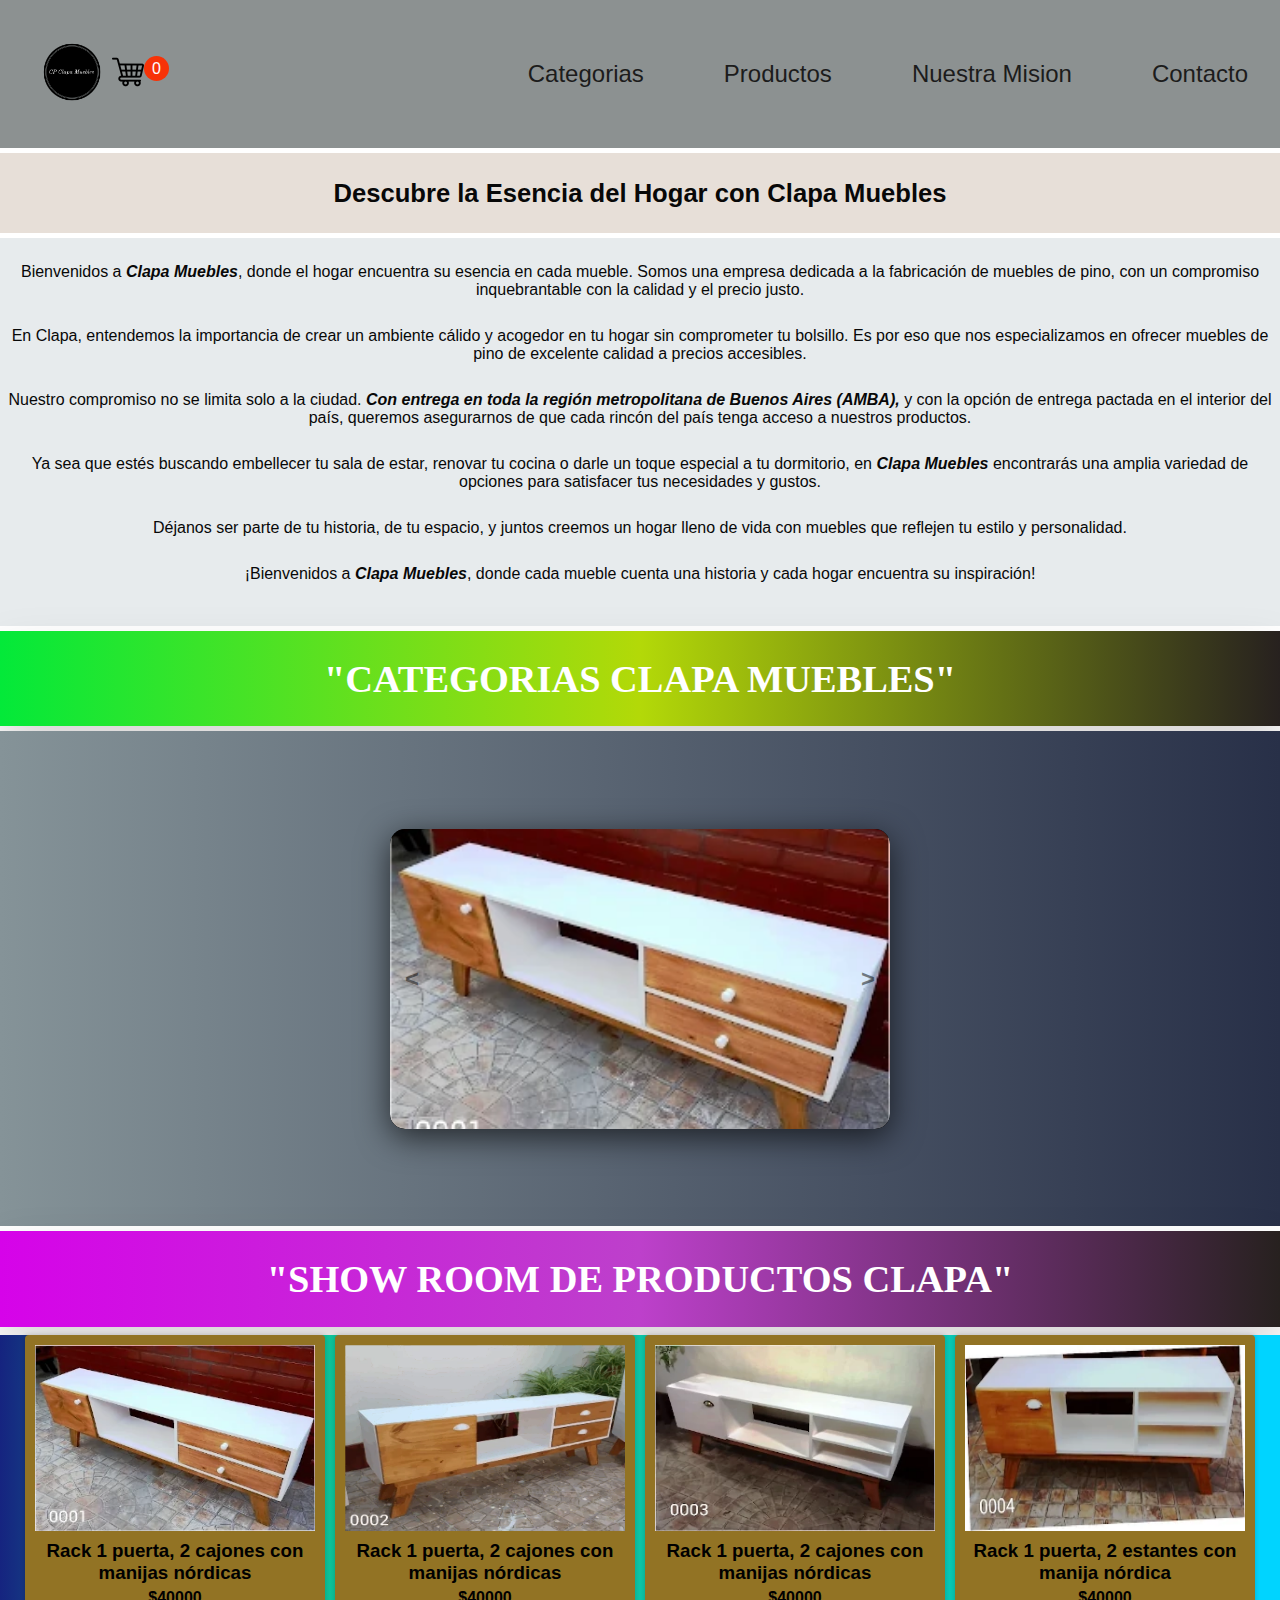
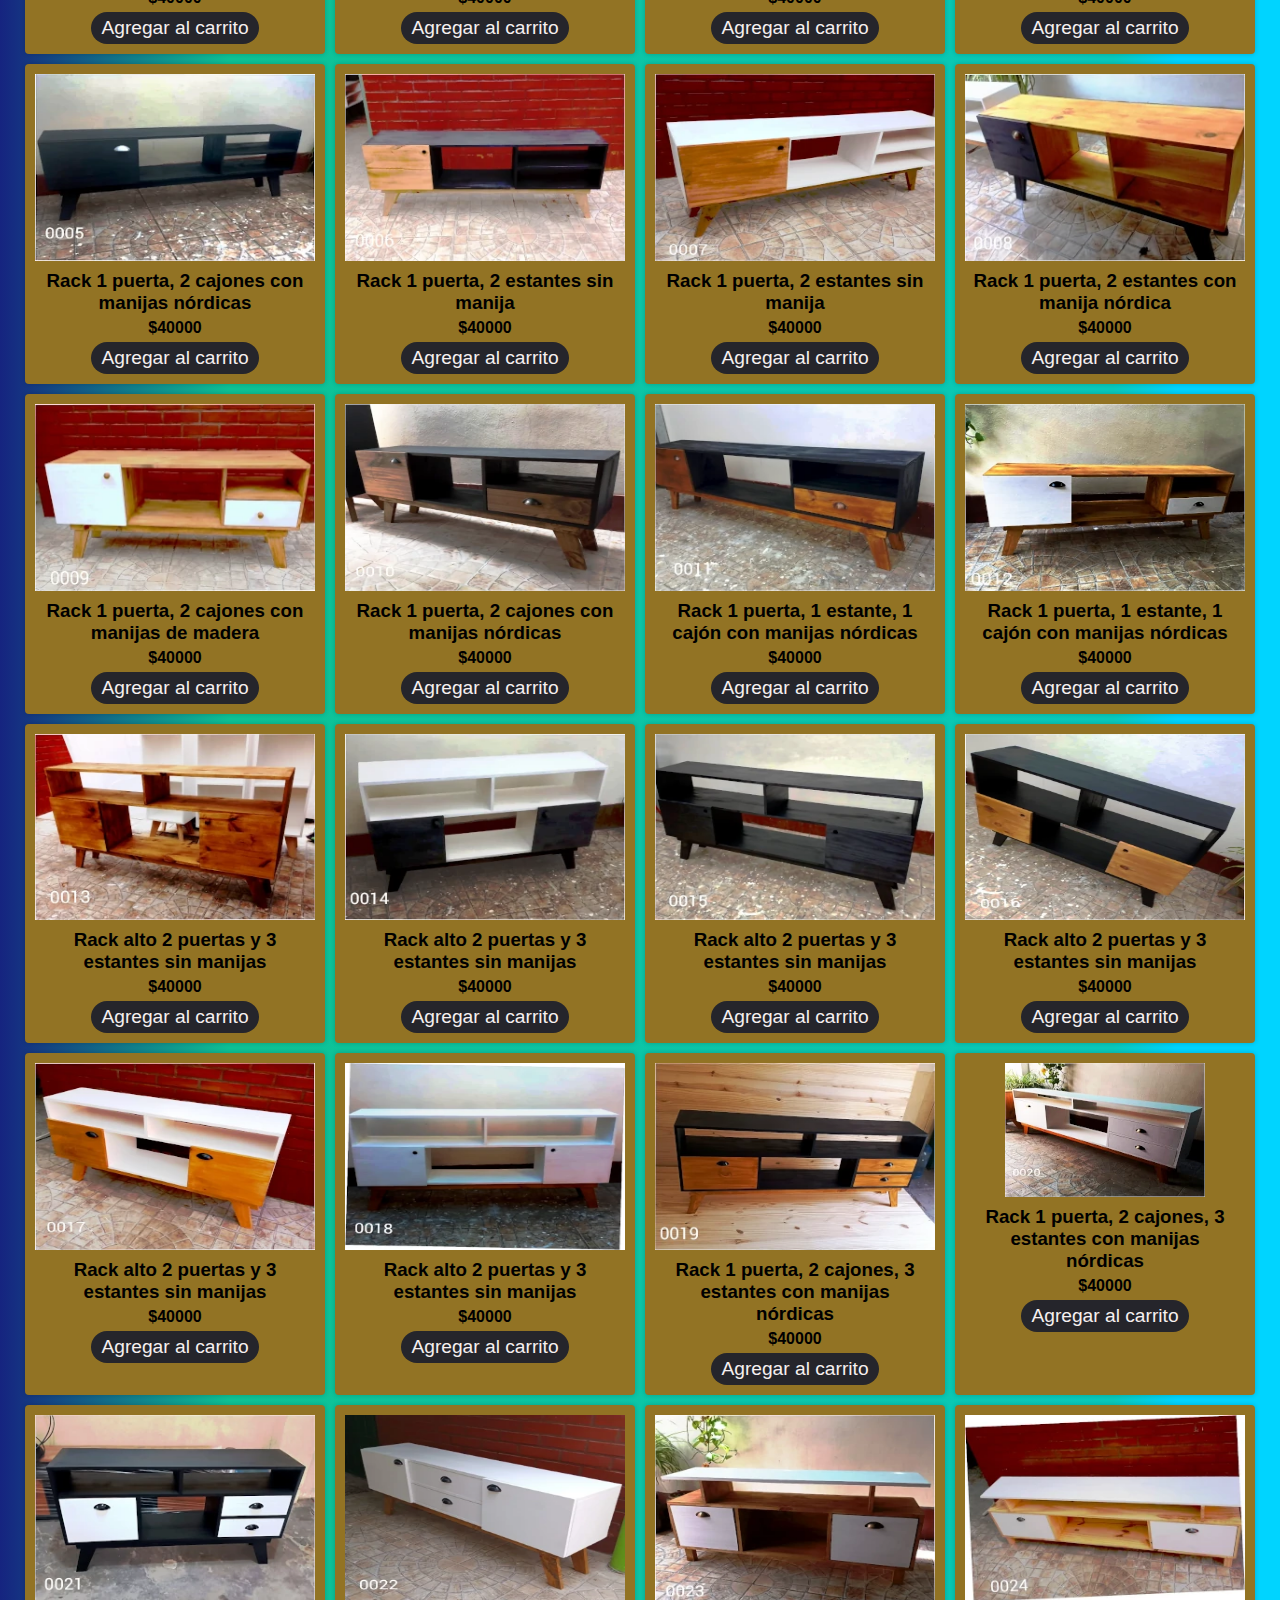
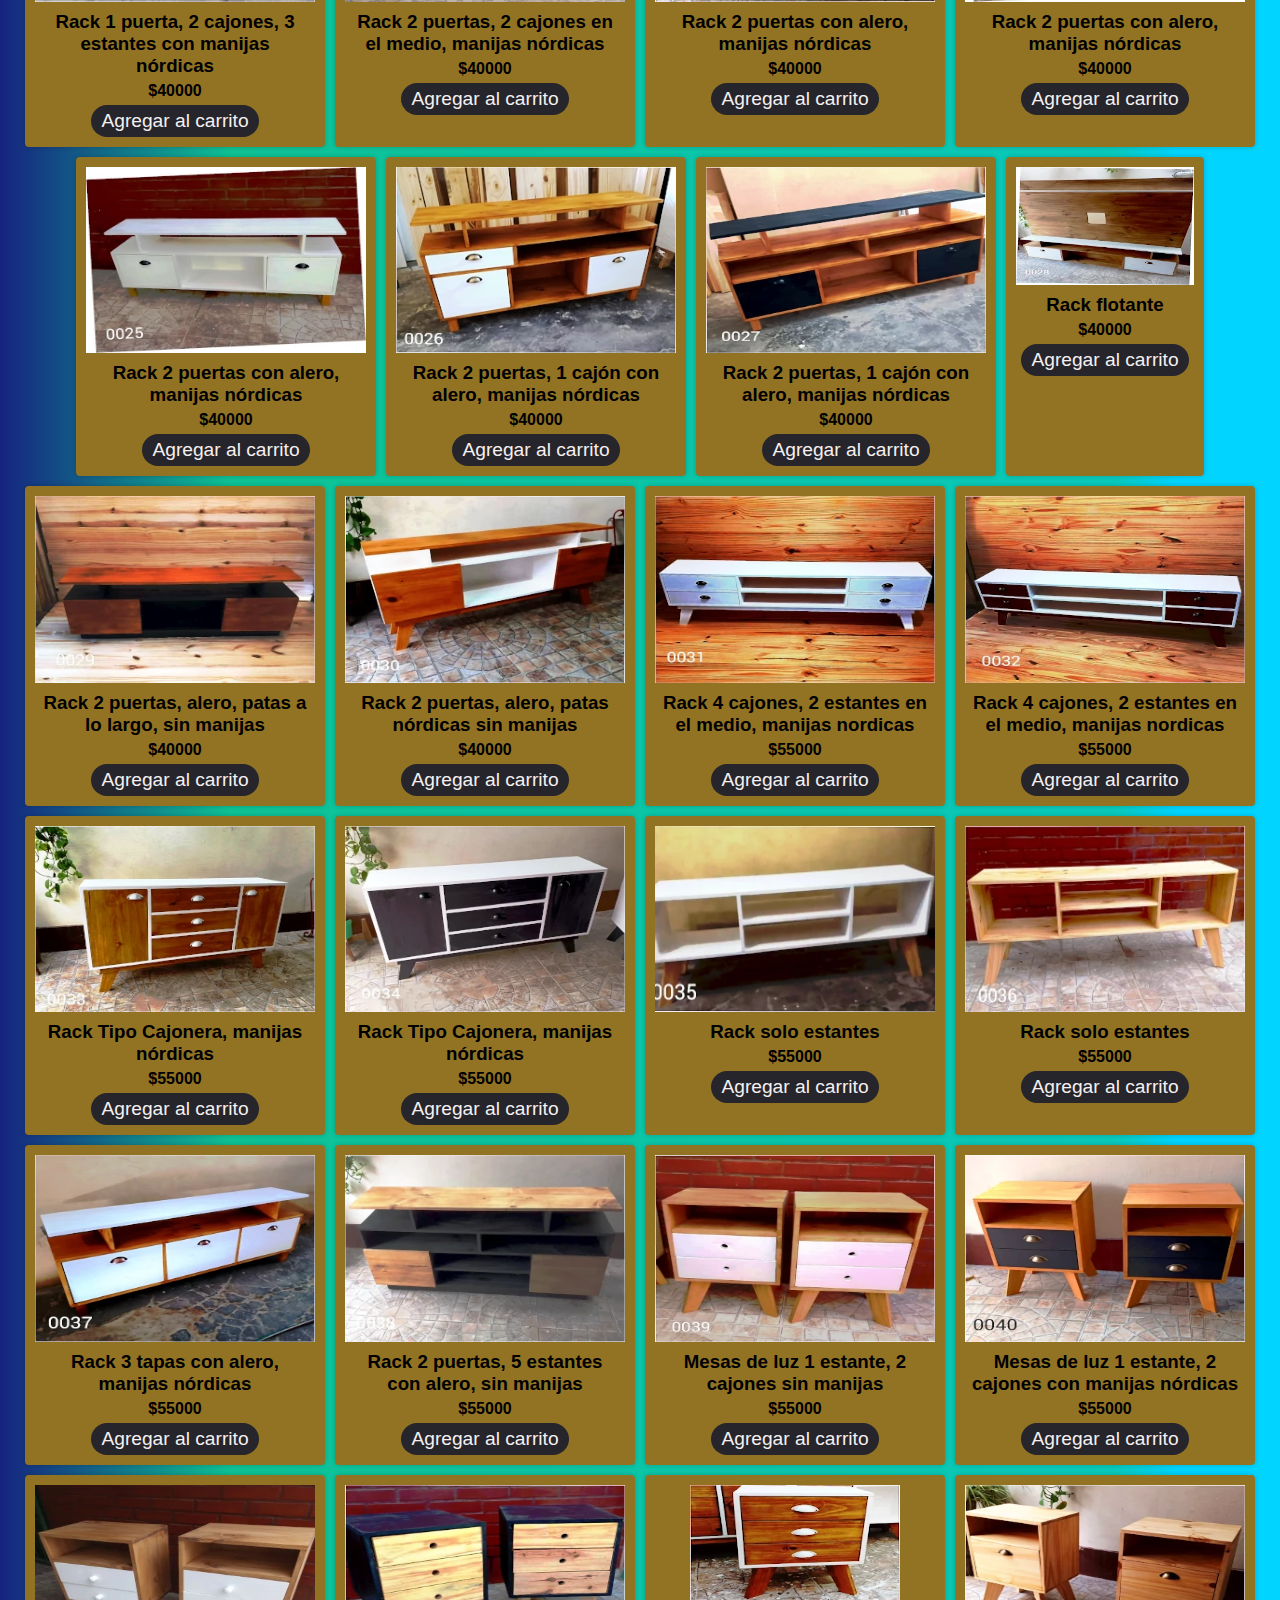
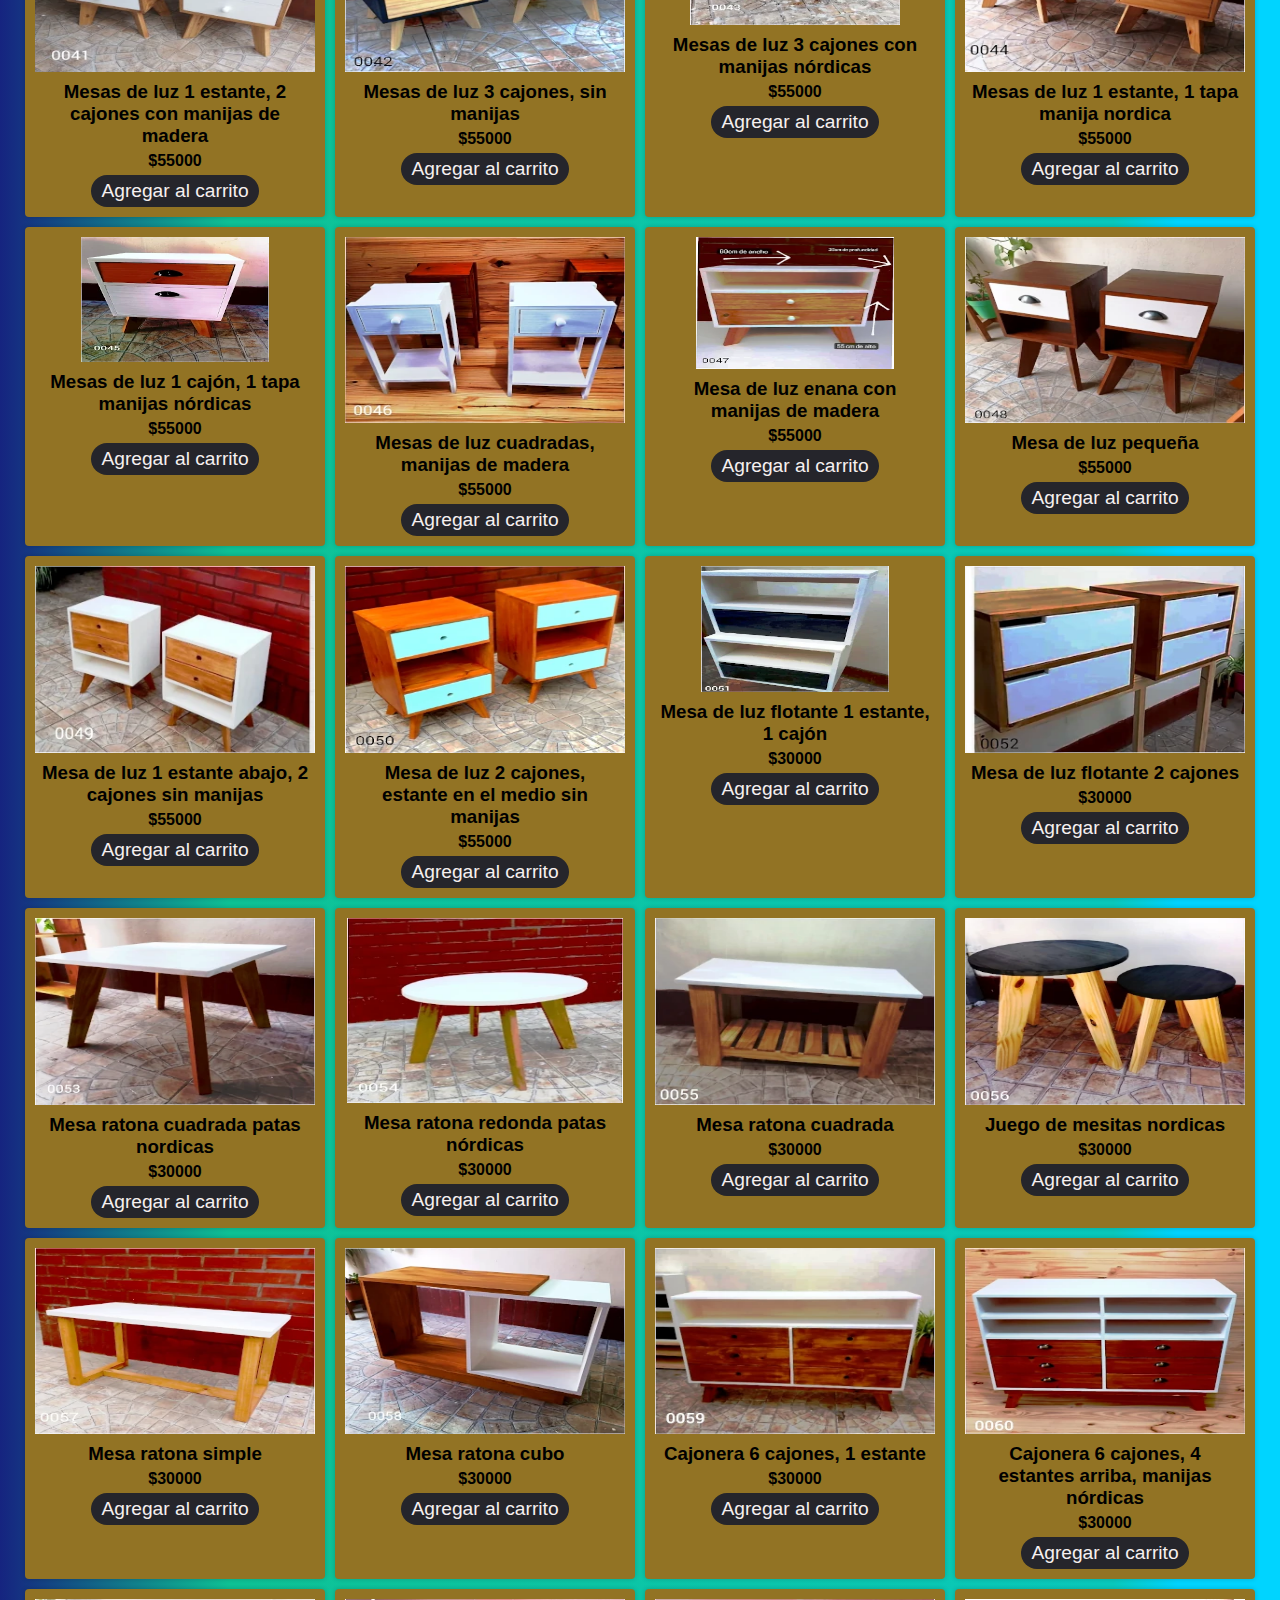
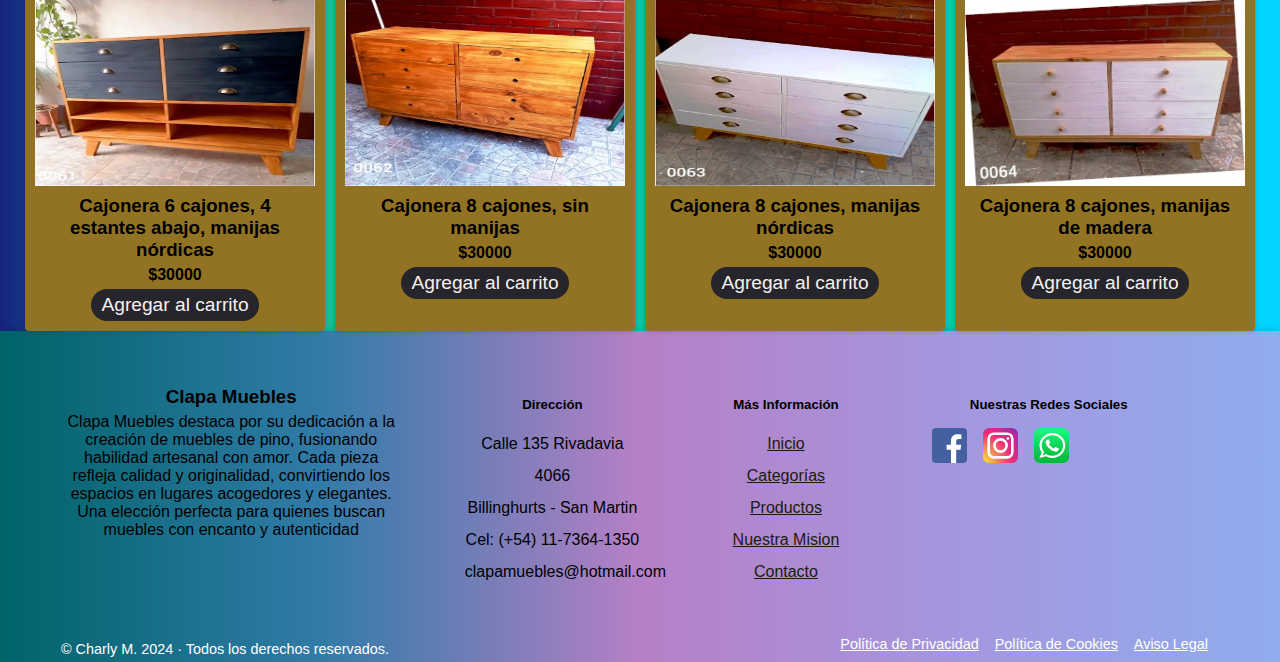
==== index.html @ b15cba07 "initial commit" ====
<!DOCTYPE html>
<html lang="es">

<head>
	<meta charset="UTF-8">
	<meta http-equiv="X-UA-Compatible" content="IE=edge">
	<meta name="viewport" content="width=device-width, initial-scale=1.0">
	<link rel="stylesheet" href="https://cdn.jsdelivr.net/npm/bootstrap-icons@1.11.3/font/bootstrap-icons.min.css">
	<link rel="stylesheet" href="https://cdn.jsdelivr.net/npm/swiper/swiper-bundle.min.css" />
	<link rel="stylesheet" href="style.css">
	<link rel="stylesheet" href="index.css">
	<link rel="stylesheet" href="footer.css">
	<link rel="stylesheet" href="header.css">
	<script src="./js/Muebles.js"></script>
	<script src="./js/cartService.js" defer></script>
	<script src="./js/index.js" defer></script>
	<title>Clapa-Muebles Index</title>
</head>

<body>
	<header>
		<div class="inicio">
			<a href="/index.html"><img src="./img/CP Clapa Muebles-logos_black.png" alt="Logo" class="Logo">
				<a href="./cart.html" id="cart"><img src="./img/iconos/shopping-cart.png" alt="carrito"
						class="Logo-Carrito"><span id="cuenta-carrito">0</span></a>
		</div>
		<button id="abrir" class="abrir-menu"><i class="bi bi-list"></i></button>
		<nav class="nav" id="nav">
			<button class="cerrar-menu" id="cerrar"><i class="bi bi-x-lg"></i></button>
			<ul class="nav-list">
				<li><a href="#cate">Categorias</a></li>
				<li><a href="#titu">Productos</a></li>
				<li><a href="/mision.html">Nuestra Mision</a></li>
				<li><a href="/contacto.html">Contacto</a></li>
			</ul>

		</nav>
	</header>
	<main>
		<div class="texto-1">
			<h1>Descubre la Esencia del Hogar con Clapa Muebles</h1>
		</div>
		<div class="parrafos">
			<p>Bienvenidos a <b><i>Clapa Muebles</i></b>, donde el hogar encuentra su esencia en cada mueble. Somos una empresa dedicada a la fabricación de muebles de pino, con un compromiso inquebrantable con la calidad y el precio justo.</p>
			<br>
			<p>En Clapa, entendemos la importancia de crear un ambiente cálido y acogedor en tu hogar sin comprometer tu bolsillo. Es por eso que nos especializamos en ofrecer muebles de pino de excelente calidad a precios accesibles.</p>
			<br>
			<p>Nuestro compromiso no se limita solo a la ciudad. <b><i>Con entrega en toda la región metropolitana de Buenos Aires (AMBA),</i></b> y con la opción de entrega pactada en el interior del país, queremos asegurarnos de que cada rincón del país tenga acceso a nuestros productos.</p>
			<br>
			<p>Ya sea que estés buscando embellecer tu sala de estar, renovar tu cocina o darle un toque especial a tu dormitorio, en <b><i>Clapa Muebles</i></b> encontrarás una amplia variedad de opciones para satisfacer tus necesidades y gustos.</p>
			<br>
			<p>Déjanos ser parte de tu historia, de tu espacio, y juntos creemos un hogar lleno de vida con muebles que reflejen tu estilo y personalidad.</p>
			<br>
			<p>¡Bienvenidos a <b><i>Clapa Muebles</i></b>, donde cada mueble cuenta una historia y cada hogar encuentra su inspiración!</p>
			<br>
		</div>
		<div id="cate">
			<h1 class="categoria">"CATEGORIAS CLAPA MUEBLES"</h1>

		</div>
		<!--comienzo de los sliders -->
		<div class="slider">
		<div class="container-carrousel">
			<div class="carrouseles" id="sliders">
				<section class="slider-section">
					<img src="./img/productos/1.webp" alt="Racks de TV">
				</section >
				<section class="slider-section">
					<img src="./img/productos/48.webp" alt="mesas de Luz">
				</section>
				<section class="slider-section">
					<img src="./img/productos/53.webp" alt="mesa de Living">
				</section>
				<section class="slider-section">
					<img src="./img/productos/60.webp" alt="cajonera">
				</section>
			</div>
			<div class="btn-left"><</div>
			<div class="btn-right">></div>
		</div>
	</div>


		<!--fin sliders -->

		<div id="titu">
			<h1 class="titulo">"SHOW ROOM DE PRODUCTOS CLAPA"</h1>

		</div>

		<section id="productos-container">
		</section>
	</main>
	<!--comienzo del footer-->
	<footer class="footer">
		<div class="wrap-footer">
			<div class="text-element-footer element-footer">
				<h3 class="main-c">Clapa Muebles</h3>
				<p>
					Clapa Muebles destaca por su dedicación a la creación de muebles de pino, fusionando habilidad
					artesanal con
					amor. Cada pieza refleja calidad y originalidad, convirtiendo los espacios en lugares acogedores y
					elegantes.
					Una elección perfecta para quienes buscan muebles con encanto y autenticidad</p>
			</div>
			<div class="text-element-footer element-footer">
				<h5>Dirección</h5>
				<ul>
					<li>Calle 135 Rivadavia 4066</li>
					<li>Billinghurts - San Martin</li>
					<li>Cel: (+54) 11-7364-1350</li>
					<li>clapamuebles@hotmail.com</li>
				</ul>
			</div>
			<div class="text-element-footer link-elements-footer element-footer">
				<h5>Más Información</h5>
				<ul>
					<li><a href="./index.html">Inicio</a></li>
					<li><a href="#cate">Categorías</a></li>
					<li><a href="#titu">Productos</a></li>
					<li><a href="/mision.html">Nuestra Mision</a></li>
					<li><a href="contacto.html">Contacto</a></li>
				</ul>
			</div>
			<div class="rrss-element-footer element-footer">

				<h5>Nuestras Redes Sociales</h5>
				<ul>
					<li>
						<a href="https://facebook.com/patto.orue" target="_blank" rel="nofollow noopener noreferer"><img
								src="/img/iconos/Facebook.svg"></a>
					</li>
					<li>
						<a href="https://www.instagram.com/clapa.muebles/"><img src="/img/iconos/instagram.svg"
								alt="icono redes sociales"></a>
					</li>
					<li>
						<a href="https://wa.me/5491173641350" target="_blank"><img src="./img/iconos/Whatsapp.svg" alt="icono Whatsapp"></a>
					</li>
				</ul>
			</div>
		</div>
		<div class="footer-creds">
			<div class="copy-creds">
				<p>© Charly M. 2024 · Todos los derechos reservados.</p>
			</div>
			<div class="legal-creds">
				<ul>
					<li><a href="./contacto.html#politicas">Política de Privacidad</a></li>
					<li><a href="./contacto.html#condiciones">Política de Cookies</a></li>
					<li><a href="./contacto.html#politicas">Aviso Legal</a></li>
				</ul>
			</div>
		</div>
	</footer>

	<script src="https://cdn.jsdelivr.net/npm/swiper/swiper-bundle.min.js"></script>
	<script src="./sliders.js"></script>
	<script src="./js/menu.js"></script>
</body>


</html>
---- style.css ----
:root{
  --color-acento: #f7f4f3;
  --color-acento-claro: #ee613033;
  --color-texto: black;
}

/*body{
  margin: 0;
  font-family: 'Trebuchet MS', 'Lucida Sans Unicode', 'Lucida Grande', 'Lucida Sans', Arial, sans-serif;
  display: flex;
  flex-direction: column;
  height: 100vh;
}*/
html{
  scroll-behavior: smooth;
}

h3, p{
  margin: 5px;
}

.escondido{
  display: none;
}

a{
  background-color: unset;
  border:unset;
  cursor:pointer;
  text-decoration: none;
  transition: 200ms;
  color: var(--color-texto);
}

button{
  transition: 200ms;
}

a:hover:not(#cart), button:hover{
  color: var(--color-acento);
}



#cuenta-carrito{
  position: absolute;
  background-color: #f73307;
  color: #ffff;
  border-radius: 100%;
  display: inline-block;
  height: 25px;
  line-height: 25px;
  aspect-ratio: 1;
  text-align: center;
 
  /*Titulos */
}
.titulo {
  height: 7%;
  font-size: 10%;
  margin-top: 5px;
  margin-bottom: 5px;
  text-align: center;
  font-family: 'Times New Roman', sans-serif; 
  font-size: 3vw; 
  color: white;
  background: linear-gradient(to right, #d603e9, 
  #bd40cb,#27211f); 
  padding: 2vw; 
  box-shadow: 0 2vw 4vw rgba(15, 5, 5, 0.17); 
  scroll-behavior: smooth;

}
  .categoria{
    height: 7%;
    font-size: 10%;
    margin-top: 5px;
    margin-bottom: 5px;
    text-align: center;
    font-family: 'Times New Roman', sans-serif; 
    font-size: 3vw; 
    color: white;
    background: linear-gradient(to right, #03e939, #b3d908,#27211f); 
    padding: 2vw; 
    box-shadow: 0 2vw 4vw rgba(15, 5, 5, 0.17); 
    scroll-behavior: smooth;
}

@keyframes bounce {
  0% { transform: translateY(0); }
  100% { transform: translateY(-0.5vw); }
}


/**@media screen and (max-width: 768px) {
  .titulo {
      font-size: 6vw; 
      padding: 3vw; 
      border-radius: 7vw; 
  }
}**/



footer{
  text-align: center;
  box-shadow: -1px -3px 5px rgba(0, 0, 0, 0.09);
  padding-top: 2px;
  margin-top: auto;
}

footer a{
  text-decoration: underline;
}
---- index.css ----
/* Productos home*/
#productos-container {
  display: flex;
  flex-wrap: wrap;
  gap: 10px;
  margin-top: 8px;
  justify-content: center;
  background: linear-gradient(90deg, rgba(9, 24, 121, 0.9501050420168067) 0%, rgba(14, 194, 149, 1) 18%, rgba(9, 201, 188, 1) 87%, rgba(0, 212, 255, 1) 92%);
}

.tarjeta-producto {
  background-color: rgb(146, 115, 36);
  text-align: center;
  padding: 10px;
  max-width: 300px;
  box-shadow: 0px 0px 5px rgba(0, 0, 0, 0.2);
  border-radius: 4px;
  transition: 200ms;
}

.tarjeta-producto:hover {
  box-shadow: 0px 5px 5px rgba(0, 0, 0, 0.2);
  translate: 0px -5px;
}

.tarjeta-producto img {
  max-width: 100%;
  aspect-ratio: 1.5;
}

.precio {
  font-weight: 600;
}

.tarjeta-producto button {
  font-size: larger;
  background-color: rgb(37, 37, 43);
  border-radius: 20px;
  padding: 5px 10px;
  color: #f6f0f0;
  border: unset;
  cursor: pointer;
}

.tarjeta-producto button:hover {
  background-color: rgb(227, 247, 6);
  color: rgb(2, 2, 2);
}

.slider {
  height: 55vh;
  display: flex;
  align-items: center;
  justify-content: center;
  background: #283048;
  background: linear-gradient(to right, #859398, #283048);
  padding: 20px;
}

.container-carrousel {
  position: relative;
  width: 500px;
  height: 300px;
  background-color: #060606;
  box-shadow: 0 8px 32px 0 rgba(0, 0, 0, 0.66);
  border-radius: 15px;
  overflow: hidden;

}

.slider-section {
  width: calc(100% /4);
  height: 100%;
}

.carrouseles {
  width: 400%;
  height: 100%;
  display: flex;
}

.slider-section img {
  width: 500px;
  height: 100%;
  object-fit: cover;
  border-radius: 15px;
}

.btn-left,
.btn-right {
  display: flex;
  position: absolute;
  top: 50%;
  font-size: 1.5em;
  background-color: transparent;
  border-radius: 50%;
  padding: 5px;
  font-weight: 600;
  cursor: pointer;
  color: #06060681;
  transform: translate(0, -50%);
  transition: .5s ease;
  user-select: none;
}

.btn-left:hover,
.btn-right:hover {
  background-color: #333333d4;
  color: #ffff;
}

.btn-left {
  left: 10px;
}

.btn-right {
  right: 10px;
}

/**textos**/

.texto-1 {
  height: 5%;
  font-size: 2%;
  margin-top: 5px;
  margin-bottom: 5px;
  text-align: center;
  font-family: 'Lucida Sans', 'Lucida Sans Regular', 'Lucida Grande', 'Lucida Sans Unicode', Geneva, Verdana, sans-serif;
  font-size: 1vw;
  color: rgb(8, 8, 8);
  background-color: #e7dfd8;
  padding: 2vw;
  scroll-behavior: smooth;
}

.parrafos {
  margin-top: 5px;
  margin-bottom: 5px;
  padding-top: 20px;
  padding-bottom: 20px;
  display: block;
  align-items: center;
  text-align: center;
  size: 1.5rem;
  color: #080808;
  width: 100%;
  height: 35%;
 background-color: #e7ebed;
}

.Mision {
  margin-top: 5px;
  margin-bottom: 5px;
  padding-top: 20px;
  padding-bottom: 20px;
  display: block;
  align-items: center;
  text-align: center;
  size: 1.5rem;
  color: #080808;
  width: 100%;
  height: 35%;
 background-image: url(./img/iconos/white-cloud-blue-sky.jpg);
}
---- footer.css ----
/**aqui comienza el css del footer**/

.footer{
    background: -webkit-linear-gradient(90deg, #006369,#317ba8,#b680c6,#a497df,#90acef);/* Chrome 10-25, Safari 5.1-6 */                          background: linear-gradient(90deg, #006369,#317ba8,#b680c6,#a497df,#90acef);/* W3C, IE 10+/ Edge, Firefox 16+, Chrome 26+, Opera 12+, Safari 7+ */                                             
  
    
    }
    footer ul{
      padding:0;
    }
    footer li{
      list-style: none;
    }
    .wrap-footer{
      display: grid;
      grid-template-columns: 30% 15% 15% 20%;
      column-gap: 5%;
      padding: 1rem;
      margin: 2rem auto;
      max-width: 1200px;
    }
    .logo-element_footer{
      display: flex;
      margin: 2rem 0;
    }
    .logo-element_footer img{
      max-height: 75px;
    }
    .element-footer h5{
      margin: 1rem 0;
    }
    .text-element-footer li{
      line-height: 2;
    }
    .link-elements-footer li a{
      color:#1a1b0d;
    }
    .rrss-element-footer ul{
      display: flex;
      flex-flow: wrap;
    }
    .rrss-element-footer img{
    
      width: 35px;
    }
    .rrss-element-footer li{
      align-items: center;
      margin-right: 1rem;
    }
    .footer-creds{
      display: flex;
      justify-content: space-between;
      padding: 0 1rem;
      color: #fff;
      font-size: .9rem;
      max-width: 1200px;
      margin: 0 auto;
    }
    .legal-creds ul{
      display: flex;
      flex-flow: row;
    }
    .legal-creds ul li{
      padding-right: 1rem;
    }
    .legal-creds ul a{
      color: #fff;
      font-size: .9rem;
    }
    @media (max-width:768px){
      .wrap-footer{
        grid-template-columns: repeat(2,1fr);
      }
    }
    
    @media (max-width:480px){
      .wrap-footer{
        grid-template-columns: repeat(1,1fr);
      }
    }
    
    @media (max-width:320px){
      .footer-creds{
        flex-flow: column;
      }
    }
---- header.css ----
* {
    margin: 0;
    margin-top: 0px;
    padding-top: 20%;
    padding: 0;
    box-sizing: border-box;
    font-family: Arial, Helvetica, sans-serif;
}

header {
    display: flex;
    align-items: center;
    justify-content: space-between;
    padding: 2rem;
    background-color: rgb(140, 145, 145);
}

.inicio {
    display: flex;
    align-items: center;
}

.Logo {
    max-width: 5rem;
}

.Logo-Carrito {
    max-width: 2rem;
}

.nav-list {
    font-size: 1.5rem;
    list-style-type: none;
    display: flex;
    gap: 5rem;
}

.nav-list li a {
    text-decoration: none;
    color: #1c1c1c;
}

.abrir-menu,
.cerrar-menu {
    display: none;
}

@media screen and (max-width: 680px) {
    .abrir-menu,
    .cerrar-menu {
        display: block;
        border: 0;
        font-size: 1.5rem;
        background-color: transparent;
        cursor:pointer;
    }
.abrir-menu{
    color: #1c1c1c;
}
.cerrar-menu{
    color: #ececec;
}

    .nav{
        opacity: 0;
        visibility: hidden;

        display: flex;
        flex-direction: column;
        align-items: end;
        gap: 1rem;
        position: absolute;
        top: 0;
        right: 0;
        background-color: #1c1c1c;
        padding: 2rem;
        box-shadow: 0 0 0 100vmax rgba(0, 0, 0, .5);
    }


    .nav.visible{
        opacity: 1;
        visibility: visible;
    }

    .nav-list {
        flex-direction: column;
        align-items: end;
    }

    .nav-list li a {
        text-decoration: none;
        color: white;
    }
}
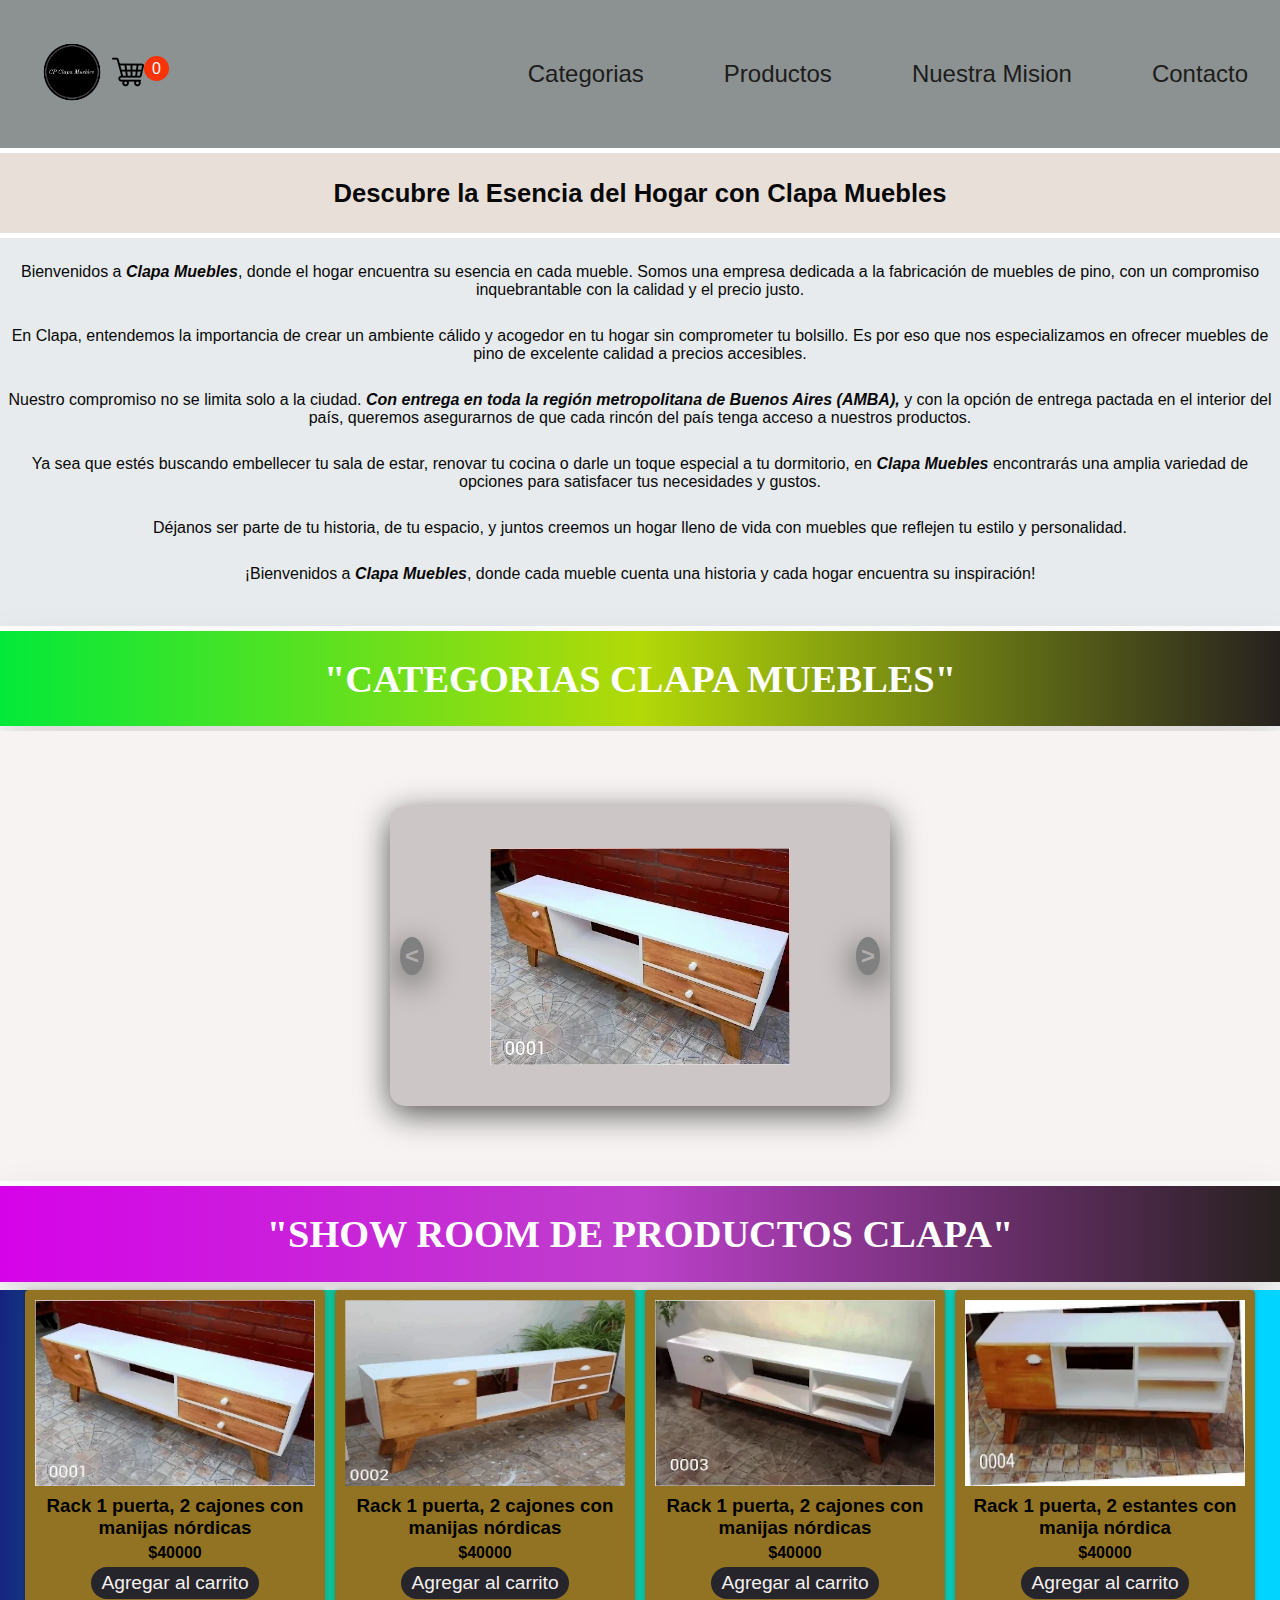
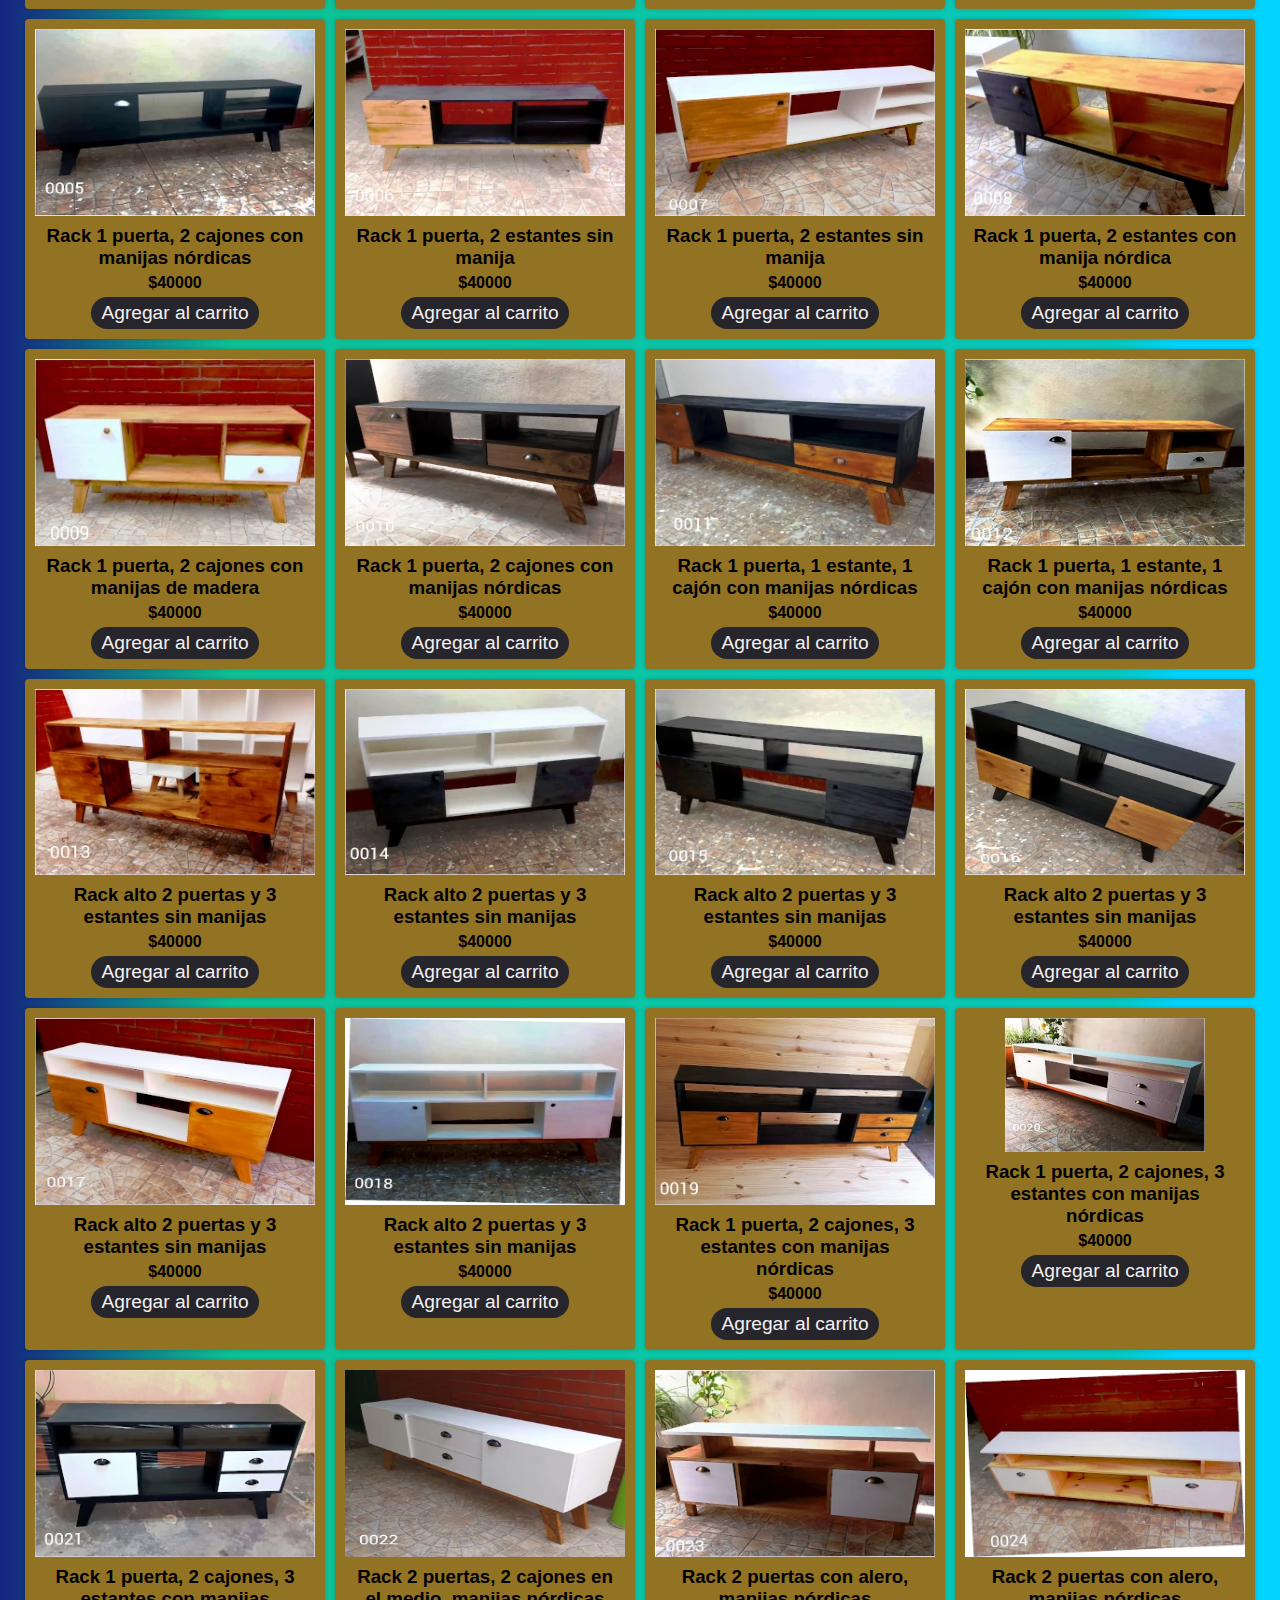
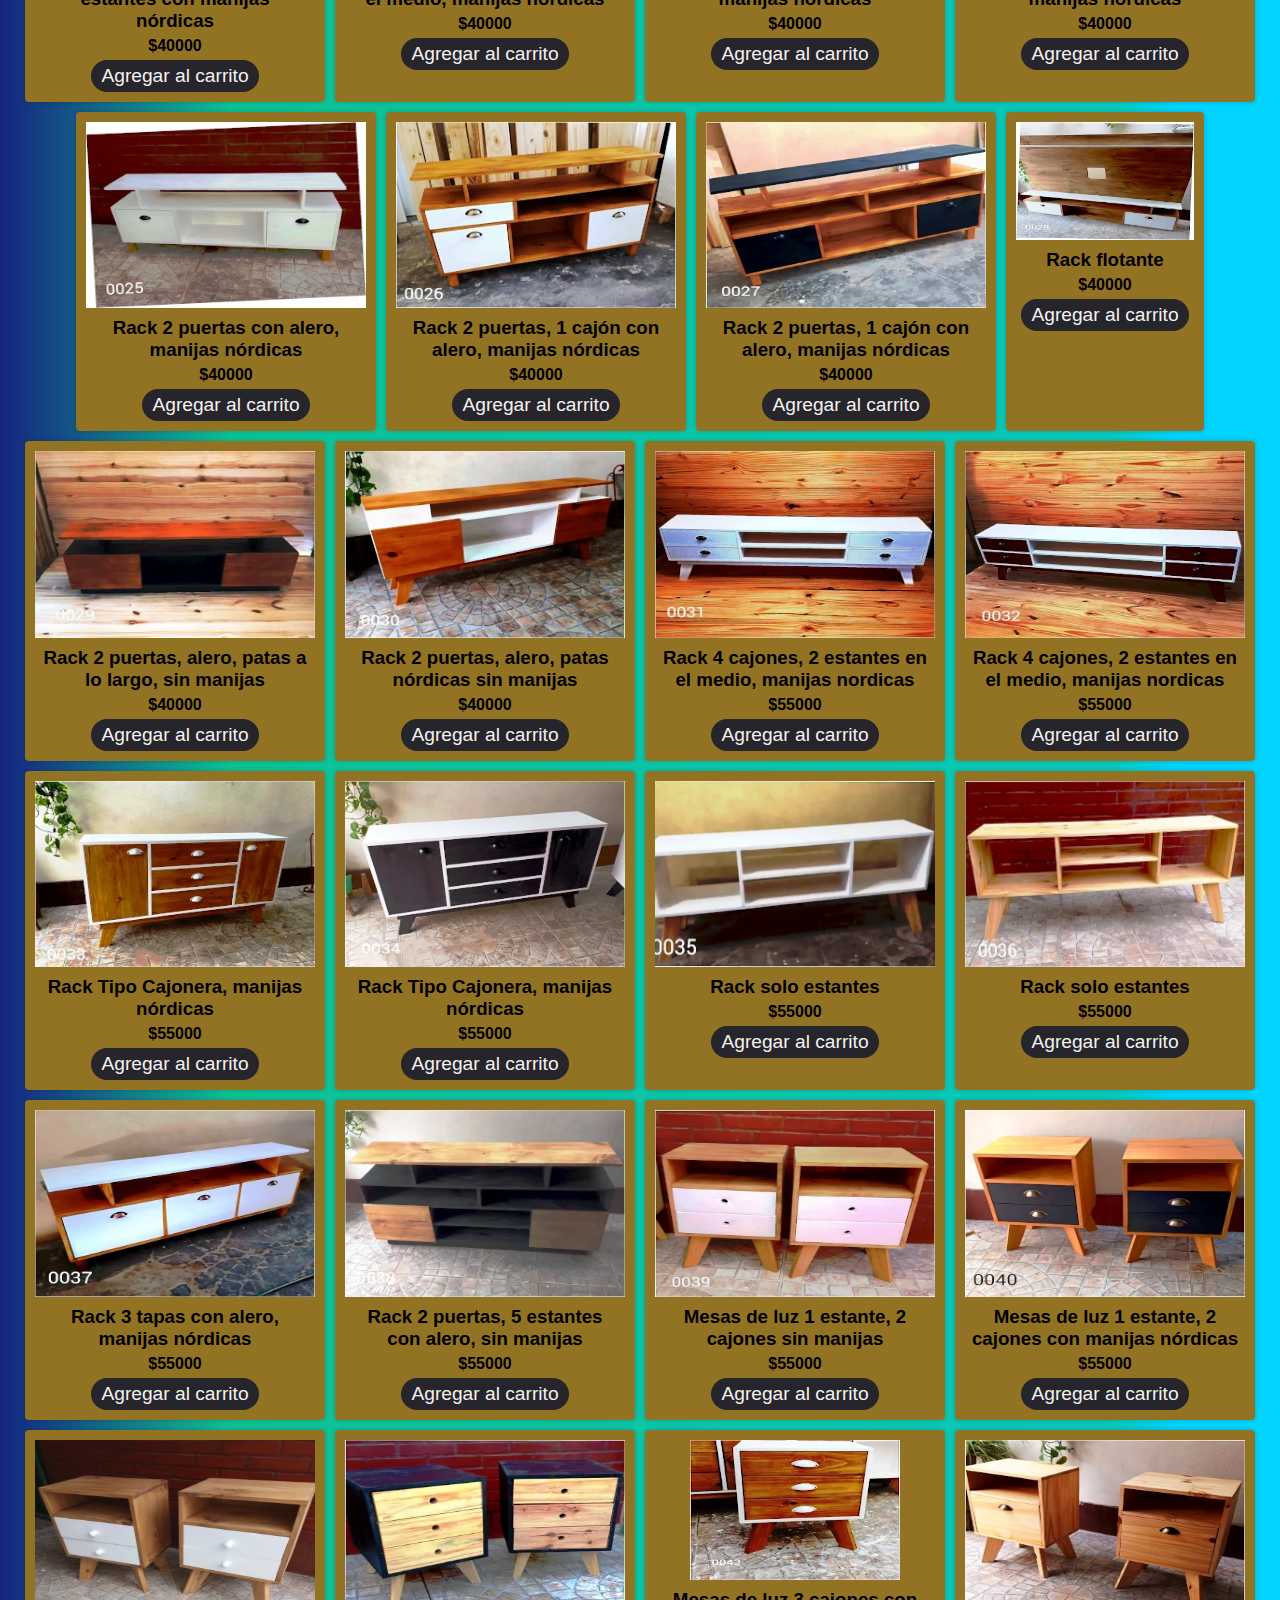
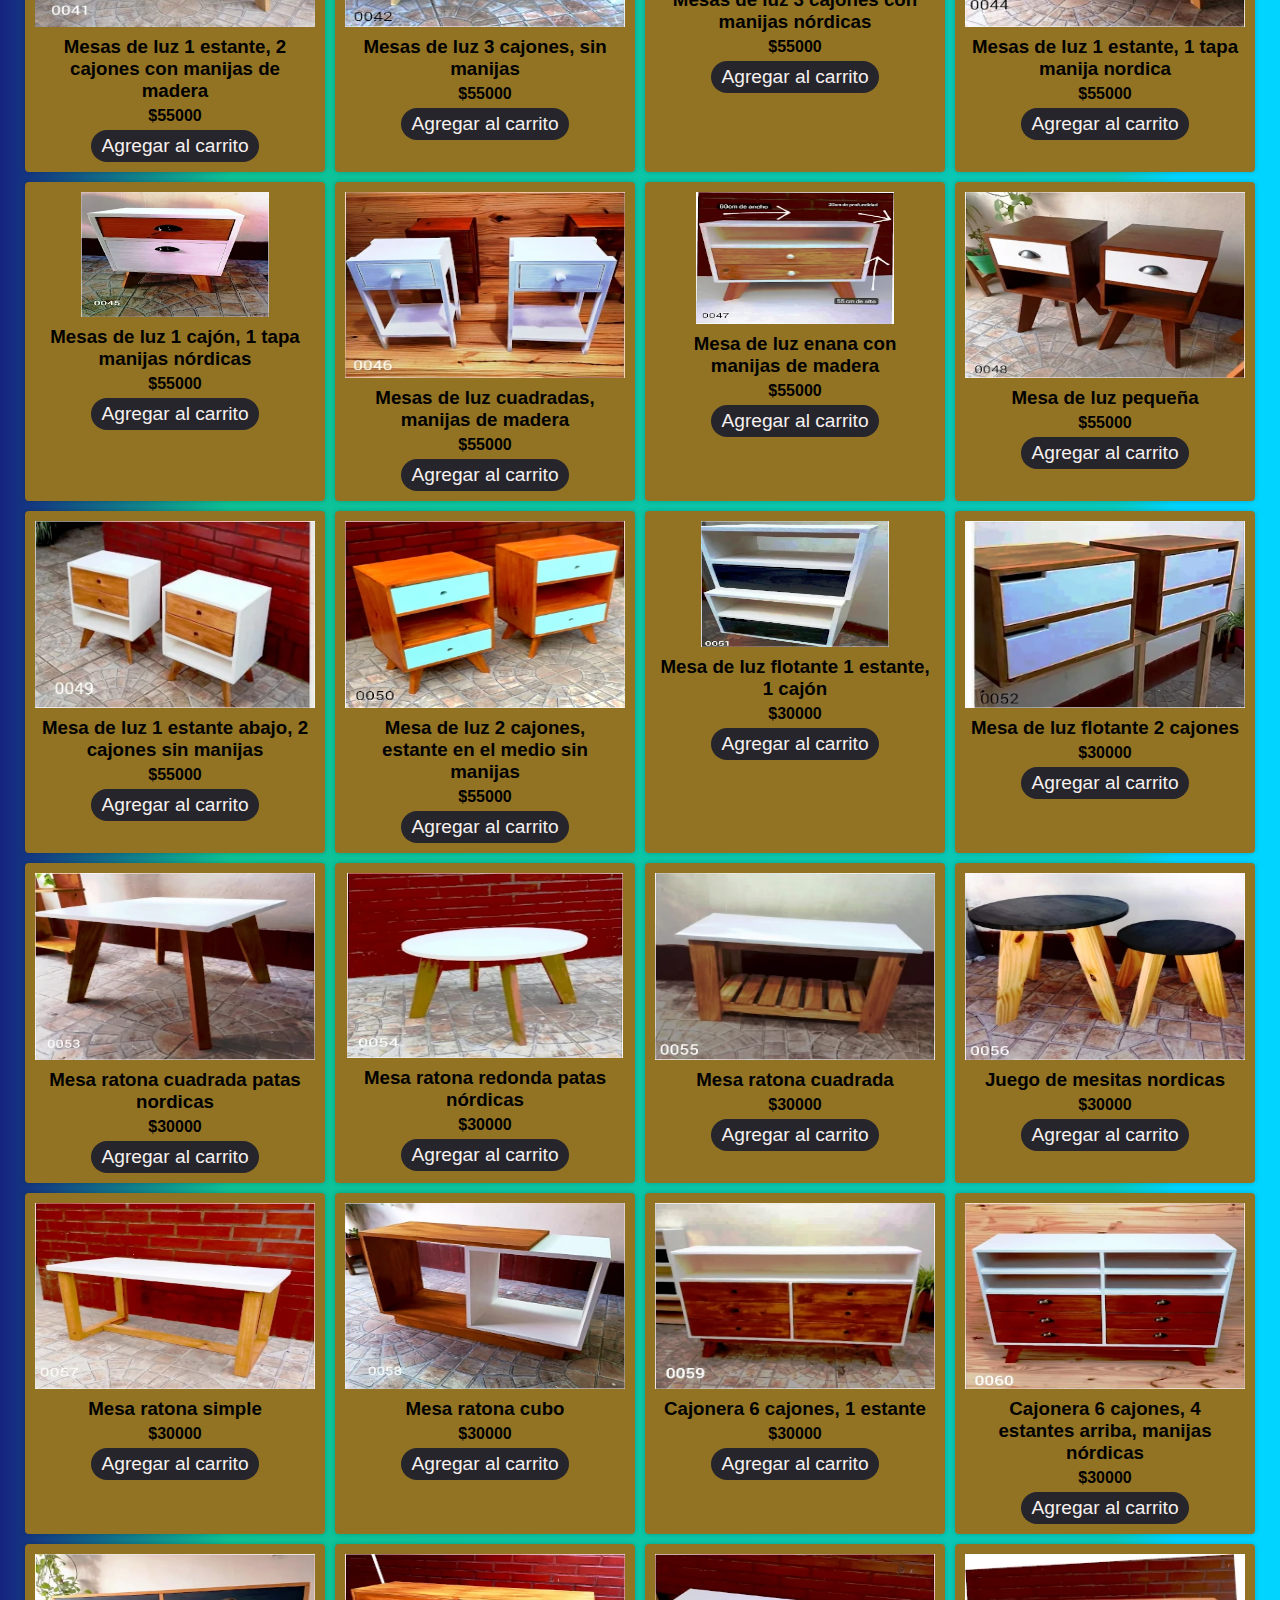
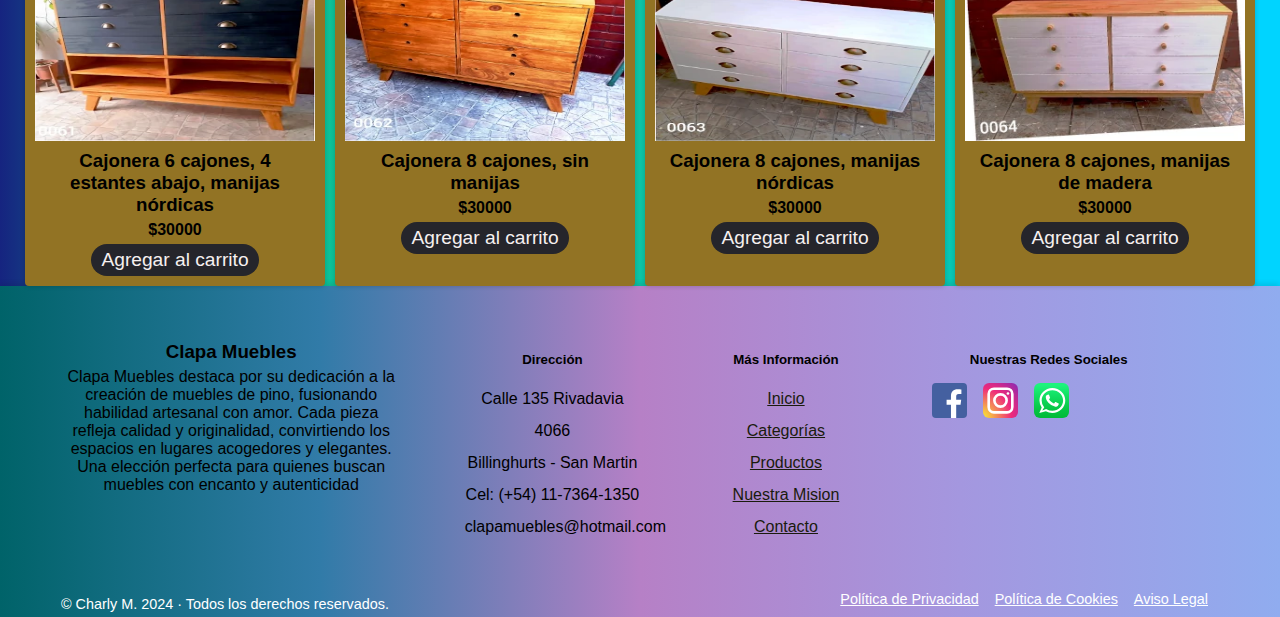
==== commit 92ad952e: "03-04-2024 se modificó responsividad y estilos carrito y sliders." ====
--- a/index.html
+++ b/index.html
@@ -145,7 +145,7 @@
 				<p>© Charly M. 2024 · Todos los derechos reservados.</p>
 			</div>
 			<div class="legal-creds">
-				<ul>
+				<ul class="rrss">
 					<li><a href="./contacto.html#politicas">Política de Privacidad</a></li>
 					<li><a href="./contacto.html#condiciones">Política de Cookies</a></li>
 					<li><a href="./contacto.html#politicas">Aviso Legal</a></li>
--- a/index.css
+++ b/index.css
@@ -48,12 +48,12 @@
 }
 
 .slider {
-  height: 55vh;
+  height: 50vh;
   display: flex;
   align-items: center;
   justify-content: center;
   background: #283048;
-  background: linear-gradient(to right, #859398, #283048);
+  background-color: #f7f3f3fb;
   padding: 20px;
 }
 
@@ -61,10 +61,10 @@
   position: relative;
   width: 500px;
   height: 300px;
-  background-color: #060606;
+  background-color: #ccc6c6;
   box-shadow: 0 8px 32px 0 rgba(0, 0, 0, 0.66);
   border-radius: 15px;
-  overflow: hidden;
+  overflow:hidden;
 
 }
 
@@ -80,10 +80,10 @@
 }
 
 .slider-section img {
-  width: 500px;
+  width: 100%;
   height: 100%;
-  object-fit: cover;
-  border-radius: 15px;
+  object-fit: none;
+  border-radius: 30px;
 }
 
 .btn-left,
@@ -91,13 +91,14 @@
   display: flex;
   position: absolute;
   top: 50%;
-  font-size: 1.5em;
-  background-color: transparent;
-  border-radius: 50%;
+  font-size: 1.5rem;
+  background-color:grey;
+  border-radius: 80%;
+  box-shadow: 0 8px 32px 0 rgba(0, 0, 0, 0.66);
   padding: 5px;
   font-weight: 600;
   cursor: pointer;
-  color: #06060681;
+  color: #e2dada81;
   transform: translate(0, -50%);
   transition: .5s ease;
   user-select: none;
--- a/footer.css
+++ b/footer.css
@@ -21,10 +21,13 @@
     }
     .logo-element_footer{
       display: flex;
+     
       margin: 2rem 0;
     }
     .logo-element_footer img{
       max-height: 75px;
+      align-items: center;
+      justify-content: center;
     }
     .element-footer h5{
       margin: 1rem 0;
@@ -67,6 +70,11 @@
       color: #fff;
       font-size: .9rem;
     }
+    .rrss{
+      display: flex;
+      justify-content:space-between;
+      align-items: center;
+    }
     @media (max-width:768px){
       .wrap-footer{
         grid-template-columns: repeat(2,1fr);
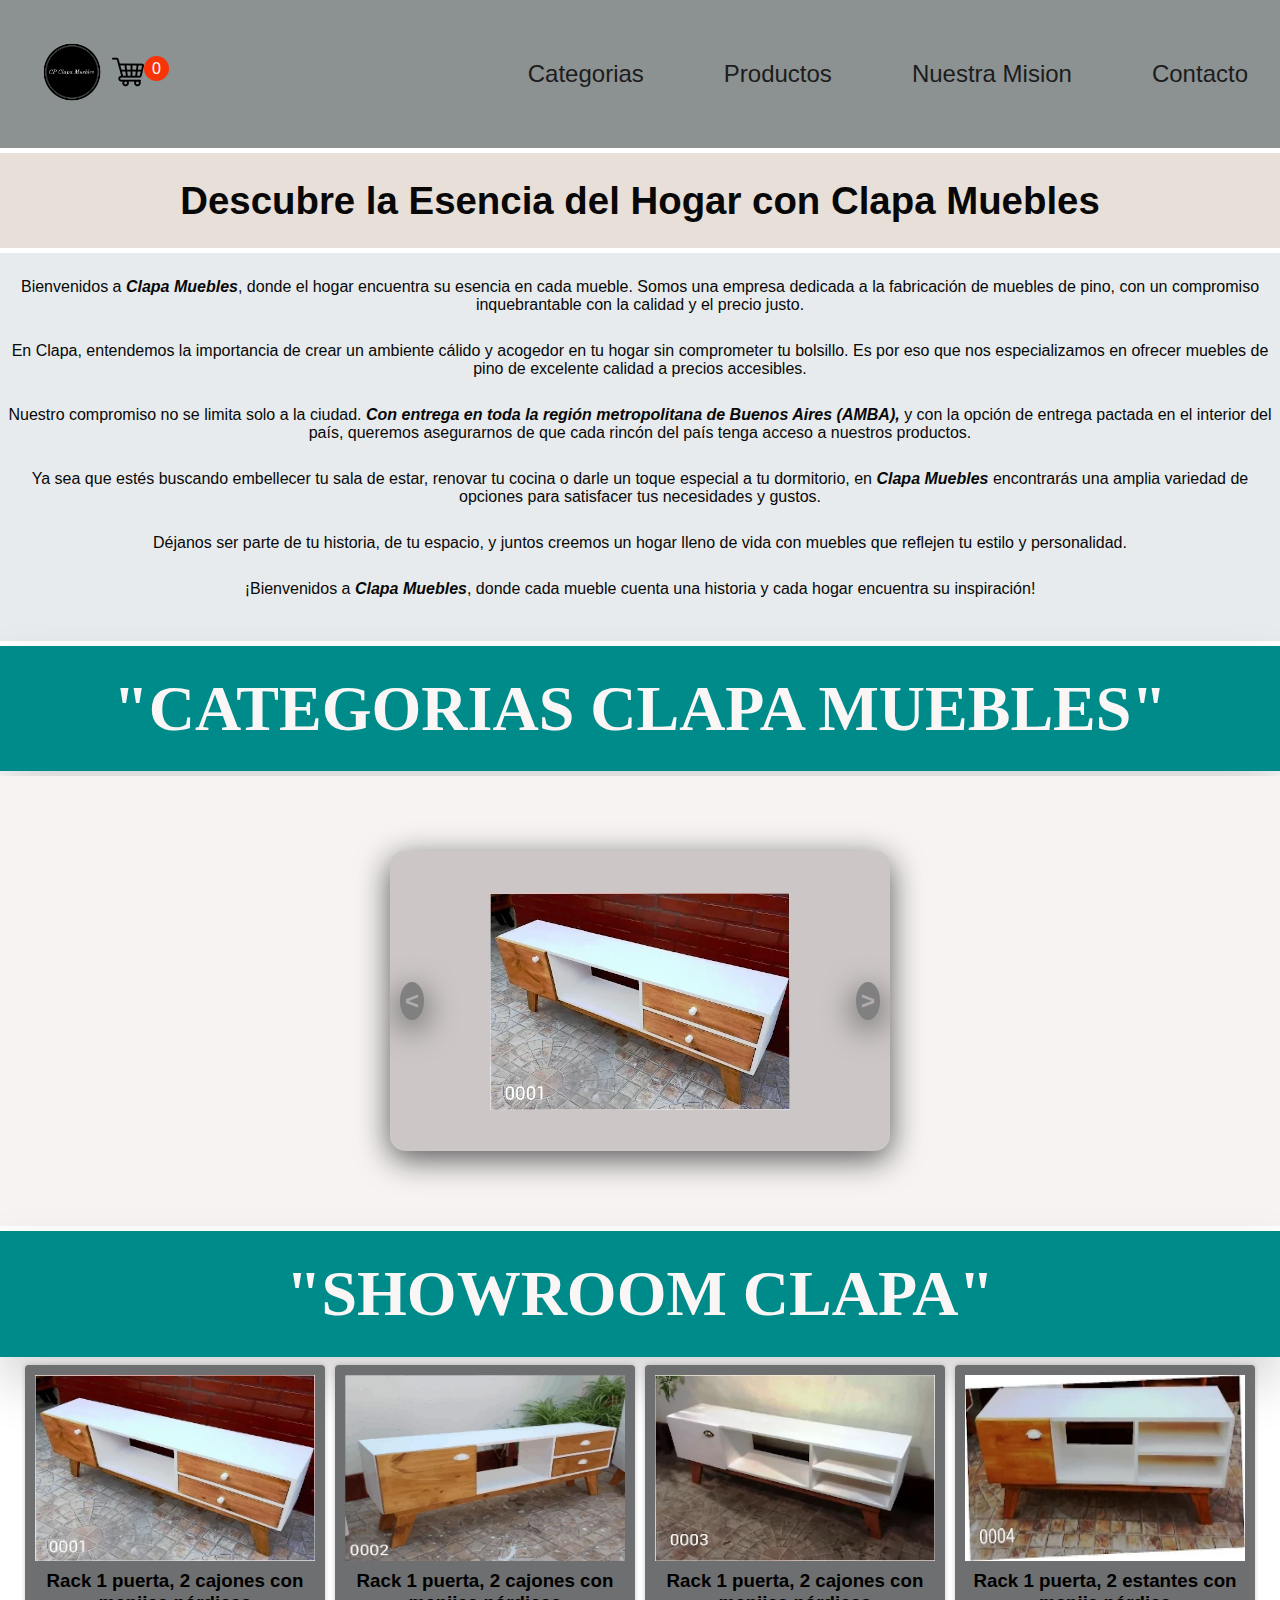
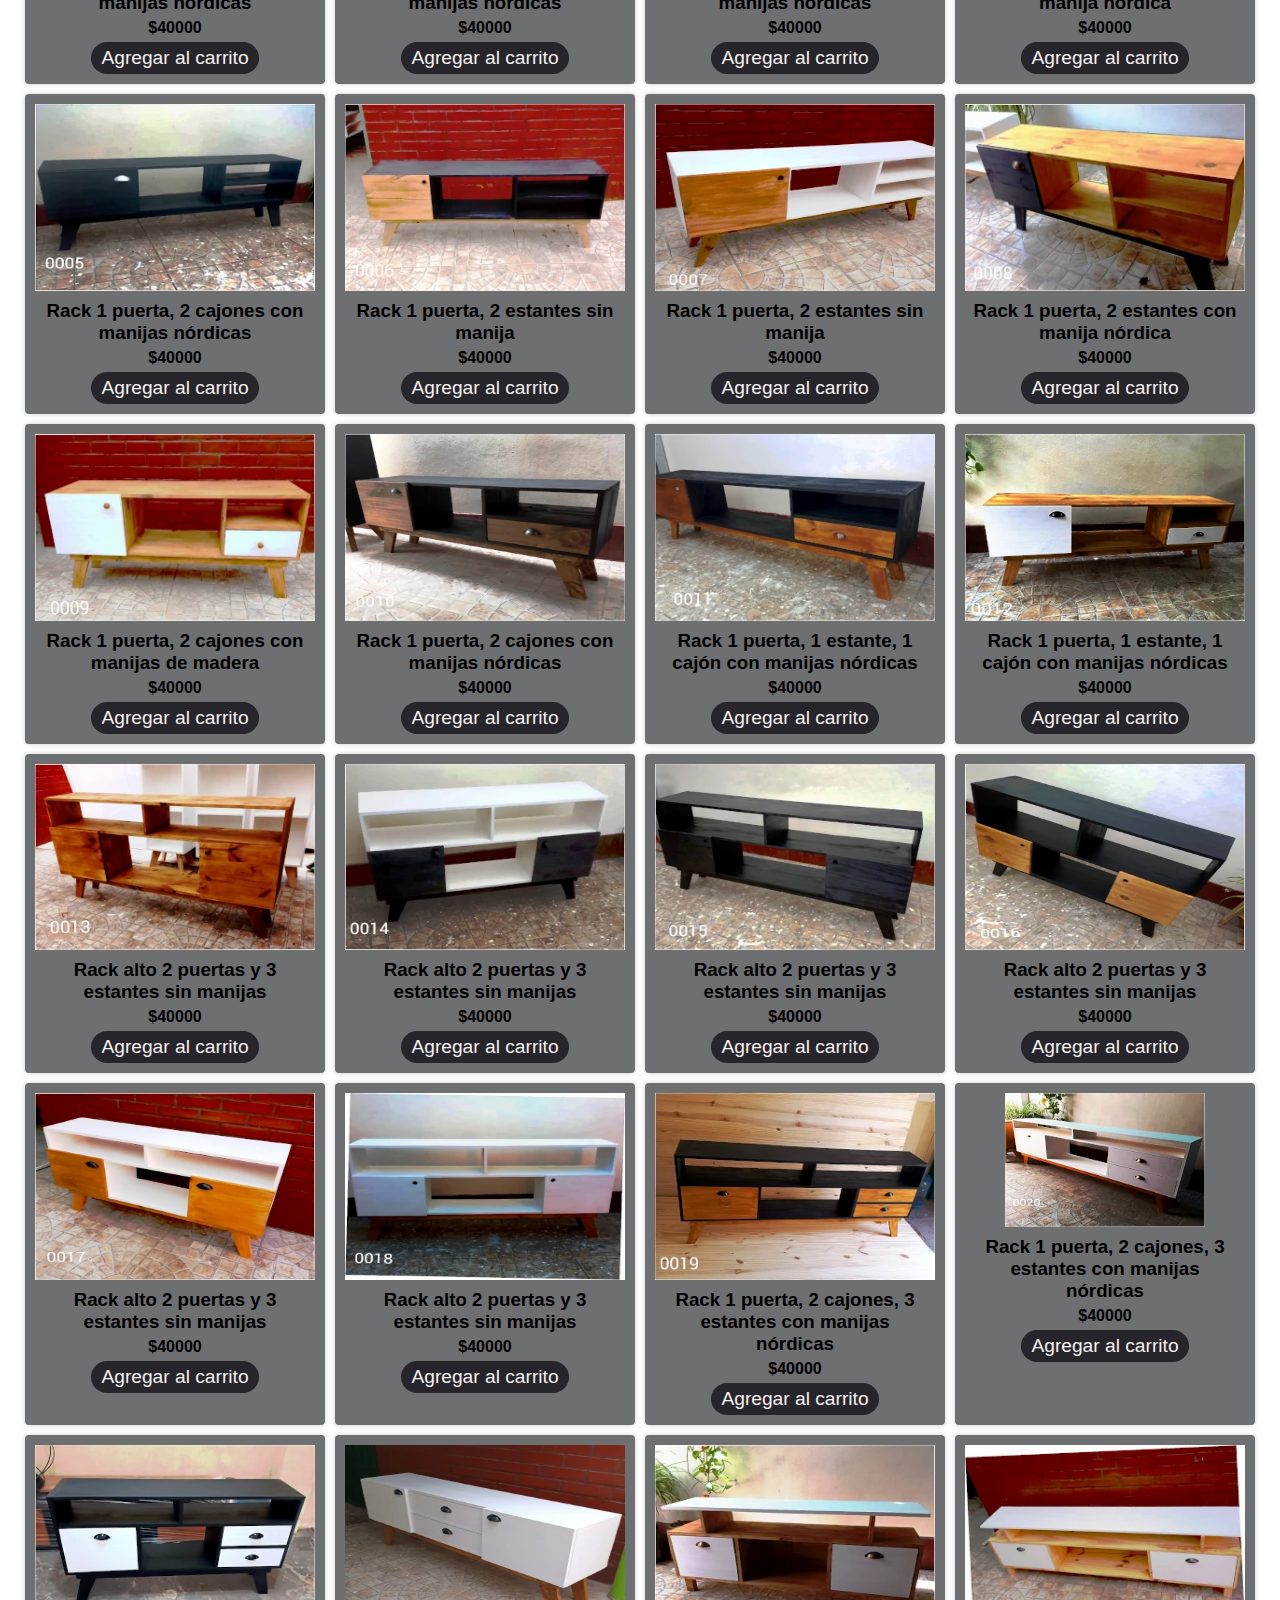
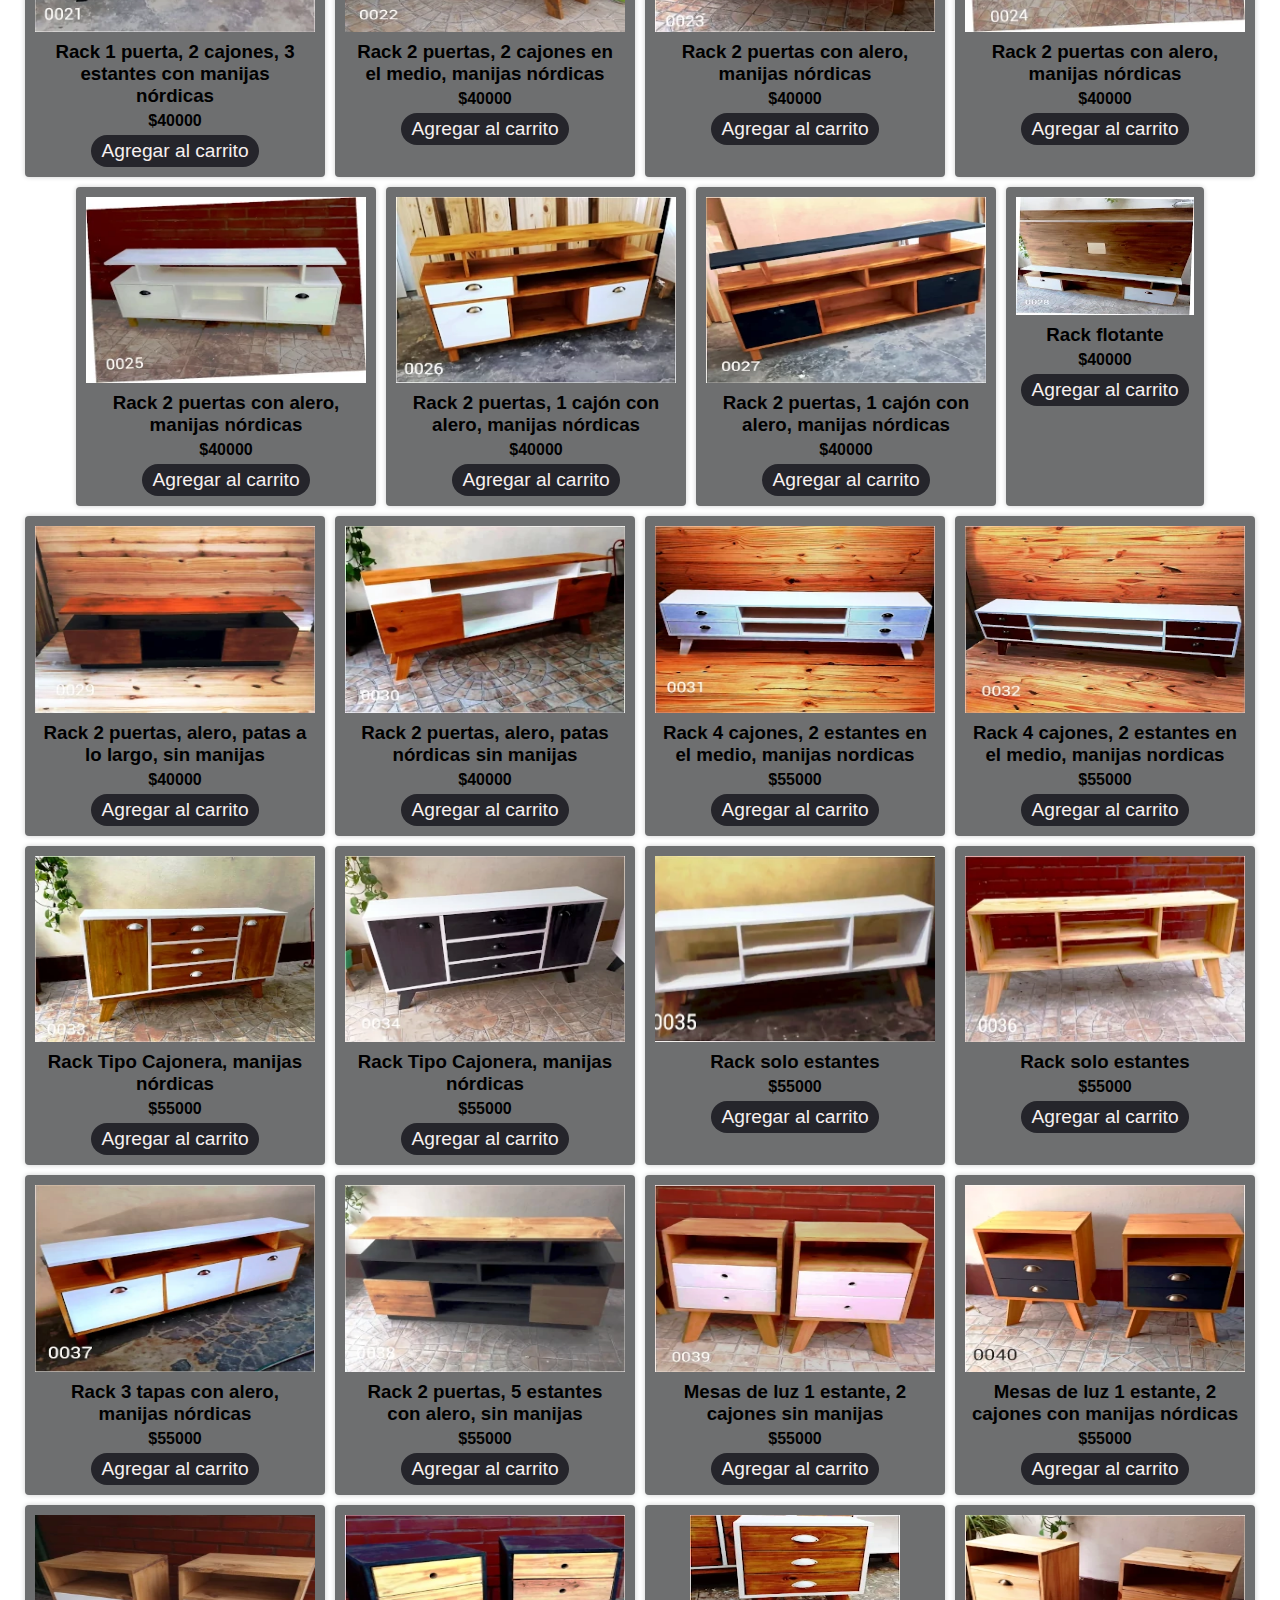
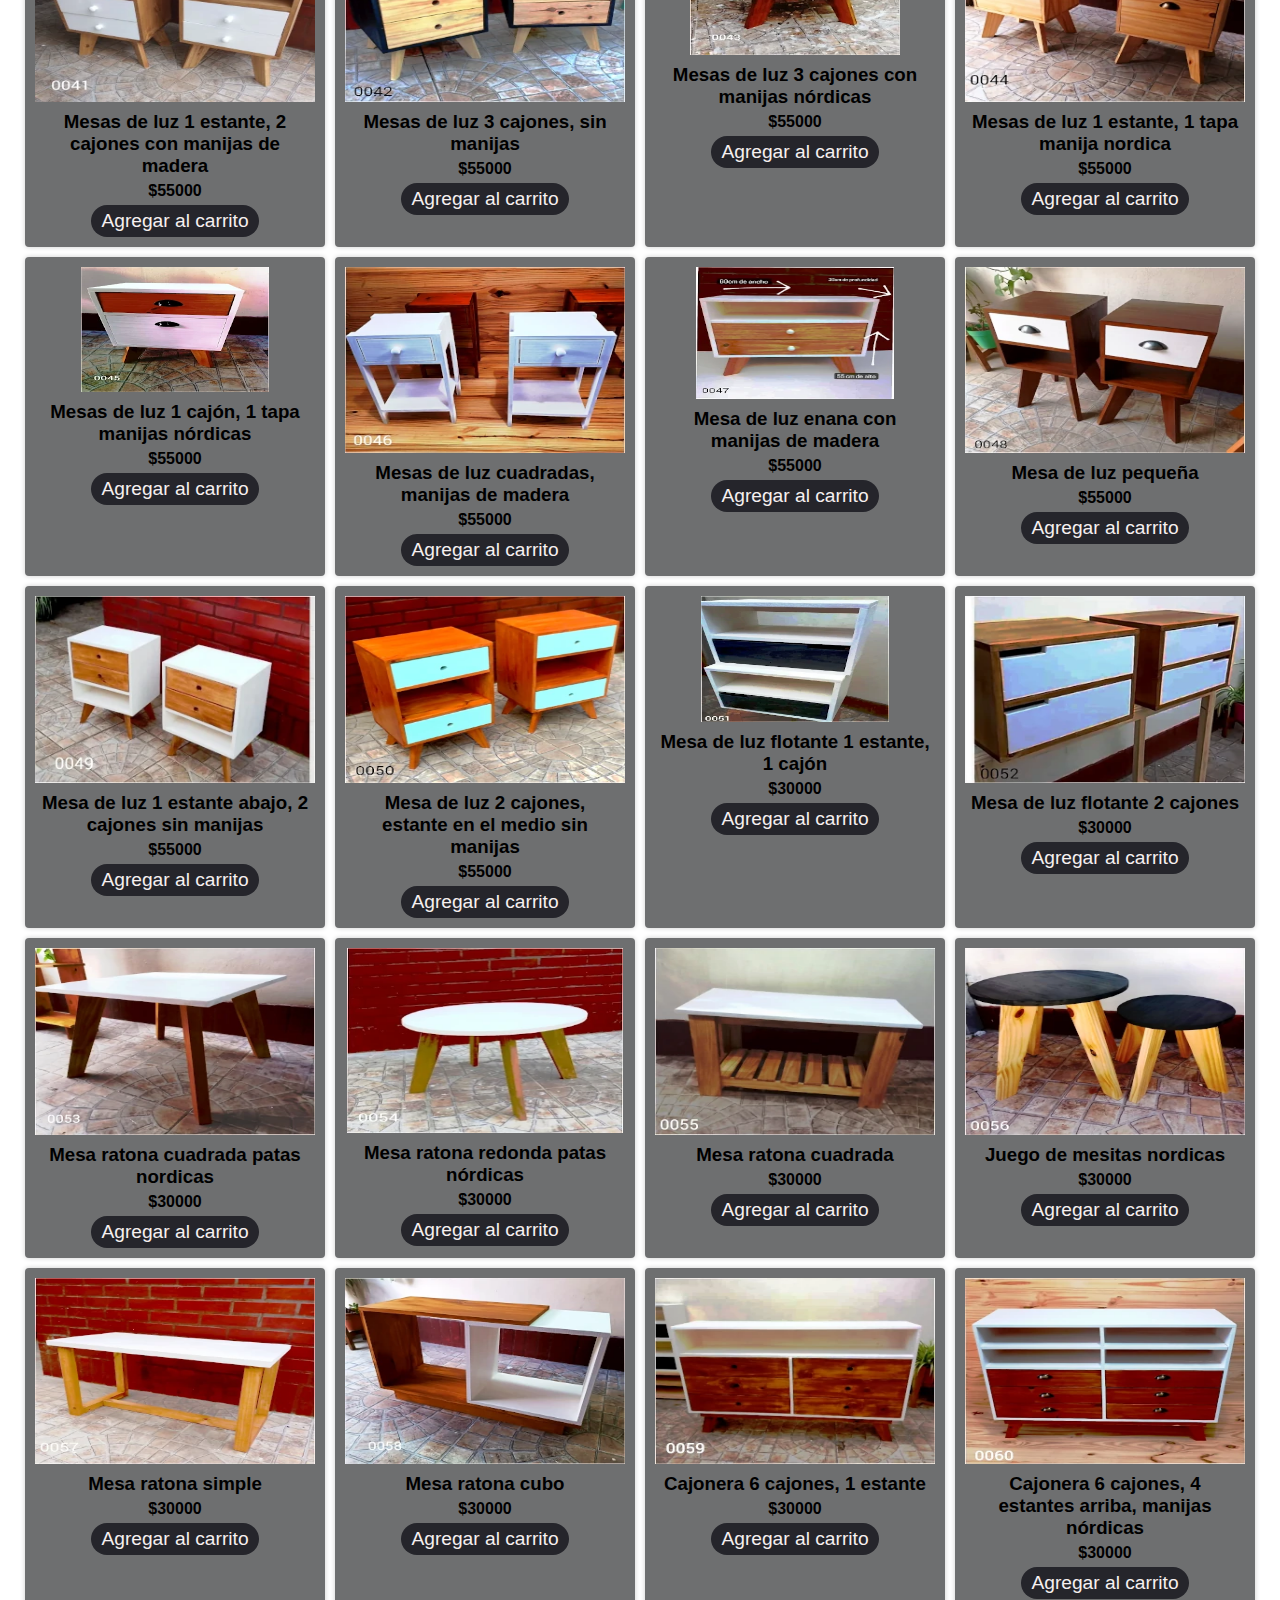
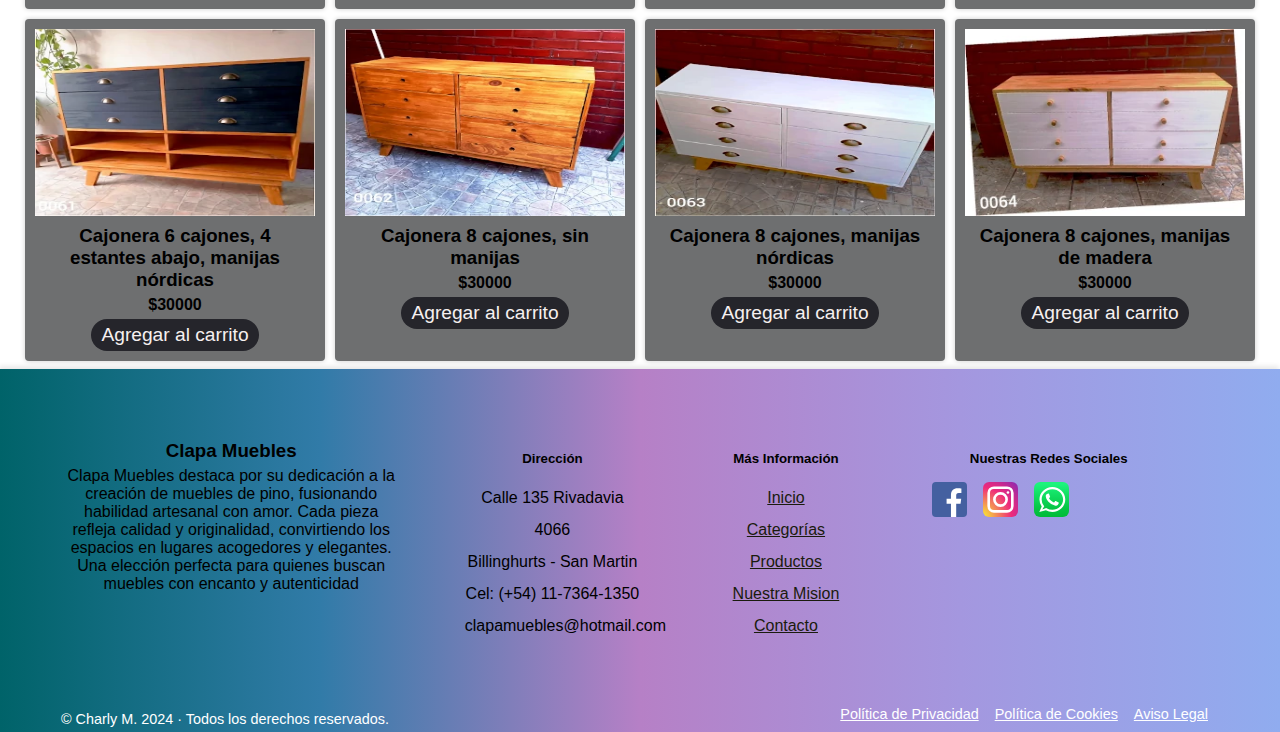
==== commit 4230bfdc: "Cambio colores" ====
--- a/index.html
+++ b/index.html
@@ -84,7 +84,7 @@
 		<!--fin sliders -->
 
 		<div id="titu">
-			<h1 class="titulo">"SHOW ROOM DE PRODUCTOS CLAPA"</h1>
+			<h1 class="titulo">"SHOWROOM CLAPA"</h1>
 
 		</div>
 
--- a/style.css
+++ b/style.css
@@ -58,15 +58,16 @@
 }
 .titulo {
   height: 7%;
-  font-size: 10%;
+  font-size: 15%;
   margin-top: 5px;
   margin-bottom: 5px;
   text-align: center;
-  font-family: 'Times New Roman', sans-serif; 
-  font-size: 3vw; 
-  color: white;
-  background: linear-gradient(to right, #d603e9, 
-  #bd40cb,#27211f); 
+  font-family: cursive;
+  font-size: 5vw; 
+  color: rgb(250, 246, 246);
+  background-color: darkcyan;
+  /**background: linear-gradient(to right, #d603e9, 
+  #bd40cb,#27211f);**/ 
   padding: 2vw; 
   box-shadow: 0 2vw 4vw rgba(15, 5, 5, 0.17); 
   scroll-behavior: smooth;
@@ -77,11 +78,12 @@
     font-size: 10%;
     margin-top: 5px;
     margin-bottom: 5px;
-    text-align: center;
-    font-family: 'Times New Roman', sans-serif; 
-    font-size: 3vw; 
-    color: white;
-    background: linear-gradient(to right, #03e939, #b3d908,#27211f); 
+    text-align:center;
+    font-family: cursive;
+    font-size: 5vw; 
+    color: rgb(250, 246, 246);
+    background-color: darkcyan;
+    /**background: linear-gradient(to right, #03e939, #b3d908,#27211f); **/
     padding: 2vw; 
     box-shadow: 0 2vw 4vw rgba(15, 5, 5, 0.17); 
     scroll-behavior: smooth;
--- a/index.css
+++ b/index.css
@@ -4,12 +4,13 @@
   flex-wrap: wrap;
   gap: 10px;
   margin-top: 8px;
+  margin-bottom: 8px;
   justify-content: center;
-  background: linear-gradient(90deg, rgba(9, 24, 121, 0.9501050420168067) 0%, rgba(14, 194, 149, 1) 18%, rgba(9, 201, 188, 1) 87%, rgba(0, 212, 255, 1) 92%);
+  /**background: linear-gradient(90deg, rgba(9, 24, 121, 0.9501050420168067) 0%, rgba(14, 194, 149, 1) 18%, rgba(9, 201, 188, 1) 87%, rgba(0, 212, 255, 1) 92%);**/
 }
 
 .tarjeta-producto {
-  background-color: rgb(146, 115, 36);
+  background-color: rgb(110, 111, 112);
   text-align: center;
   padding: 10px;
   max-width: 300px;
@@ -126,8 +127,8 @@
   margin-top: 5px;
   margin-bottom: 5px;
   text-align: center;
-  font-family: 'Lucida Sans', 'Lucida Sans Regular', 'Lucida Grande', 'Lucida Sans Unicode', Geneva, Verdana, sans-serif;
-  font-size: 1vw;
+  font-family: cursive;
+  font-size: 1.5vw;
   color: rgb(8, 8, 8);
   background-color: #e7dfd8;
   padding: 2vw;
--- a/footer.css
+++ b/footer.css
@@ -16,7 +16,7 @@
       grid-template-columns: 30% 15% 15% 20%;
       column-gap: 5%;
       padding: 1rem;
-      margin: 2rem auto;
+      margin: 3rem auto;
       max-width: 1200px;
     }
     .logo-element_footer{
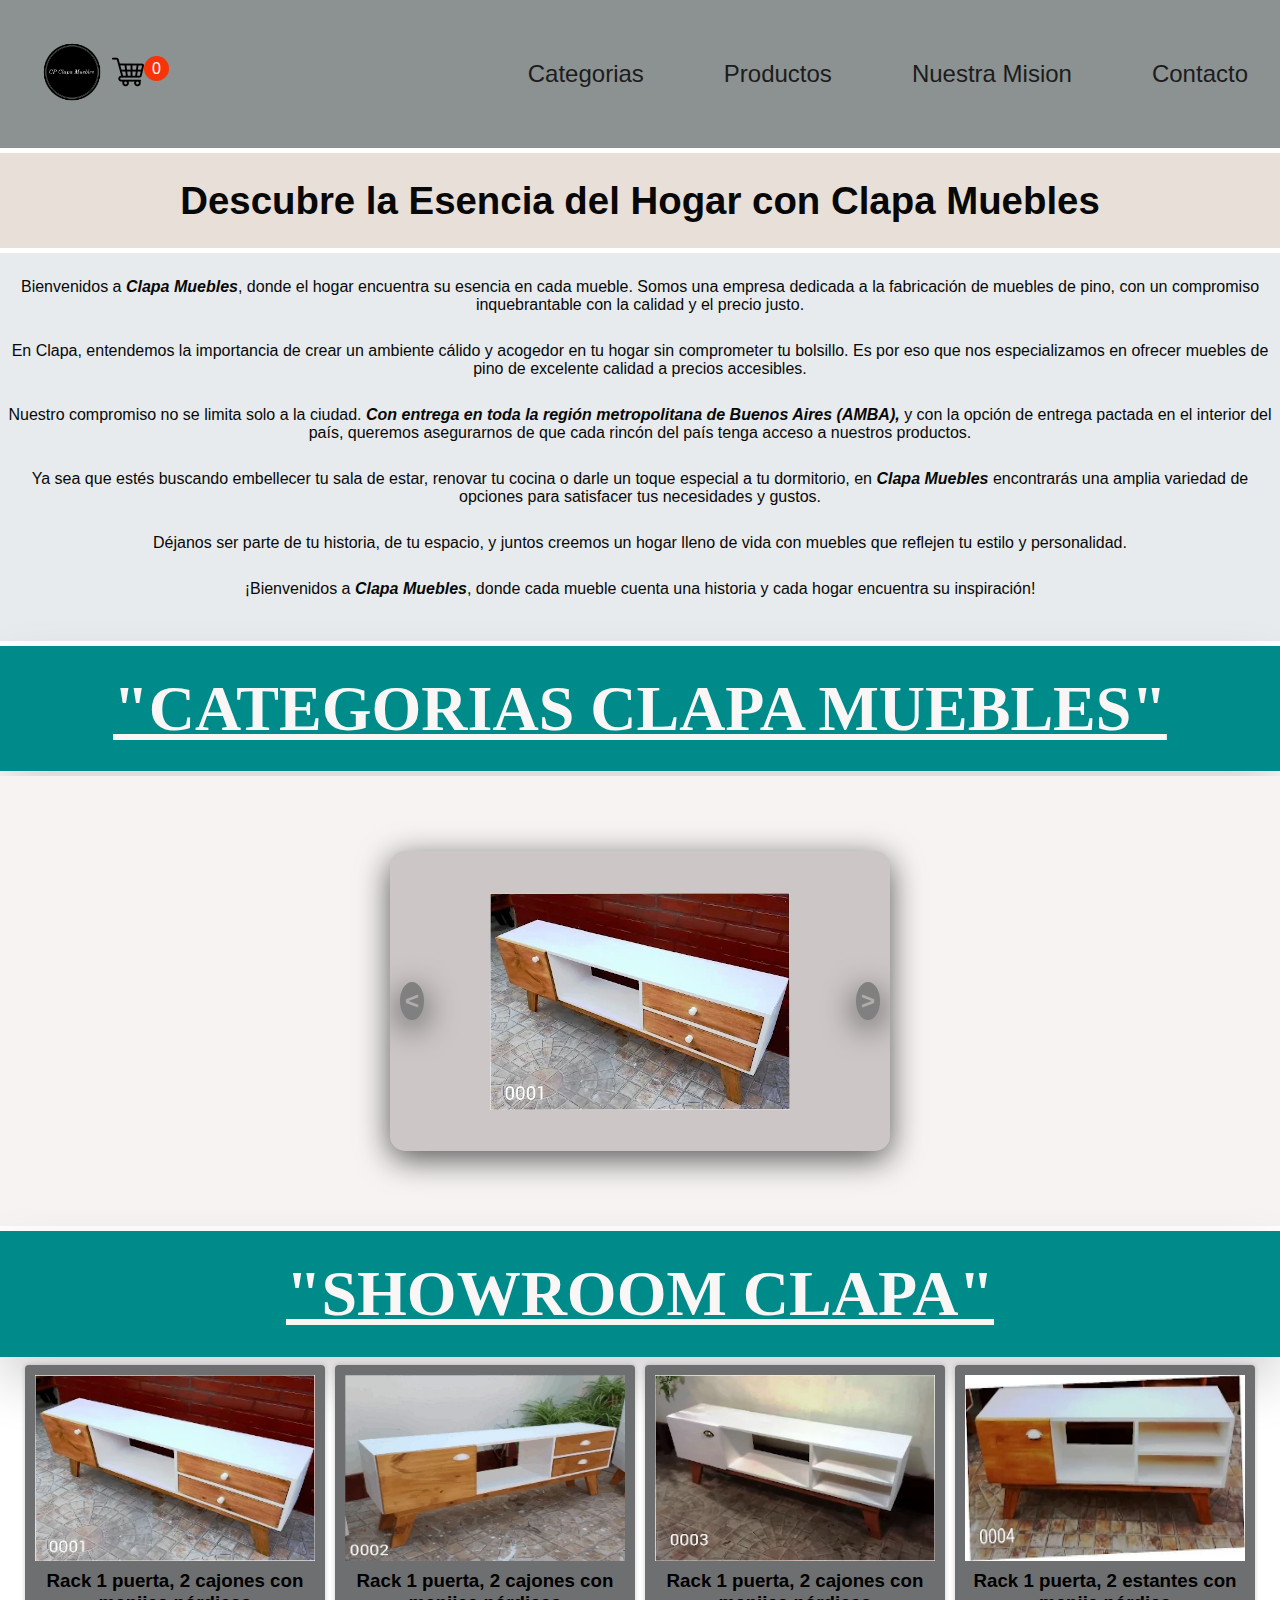
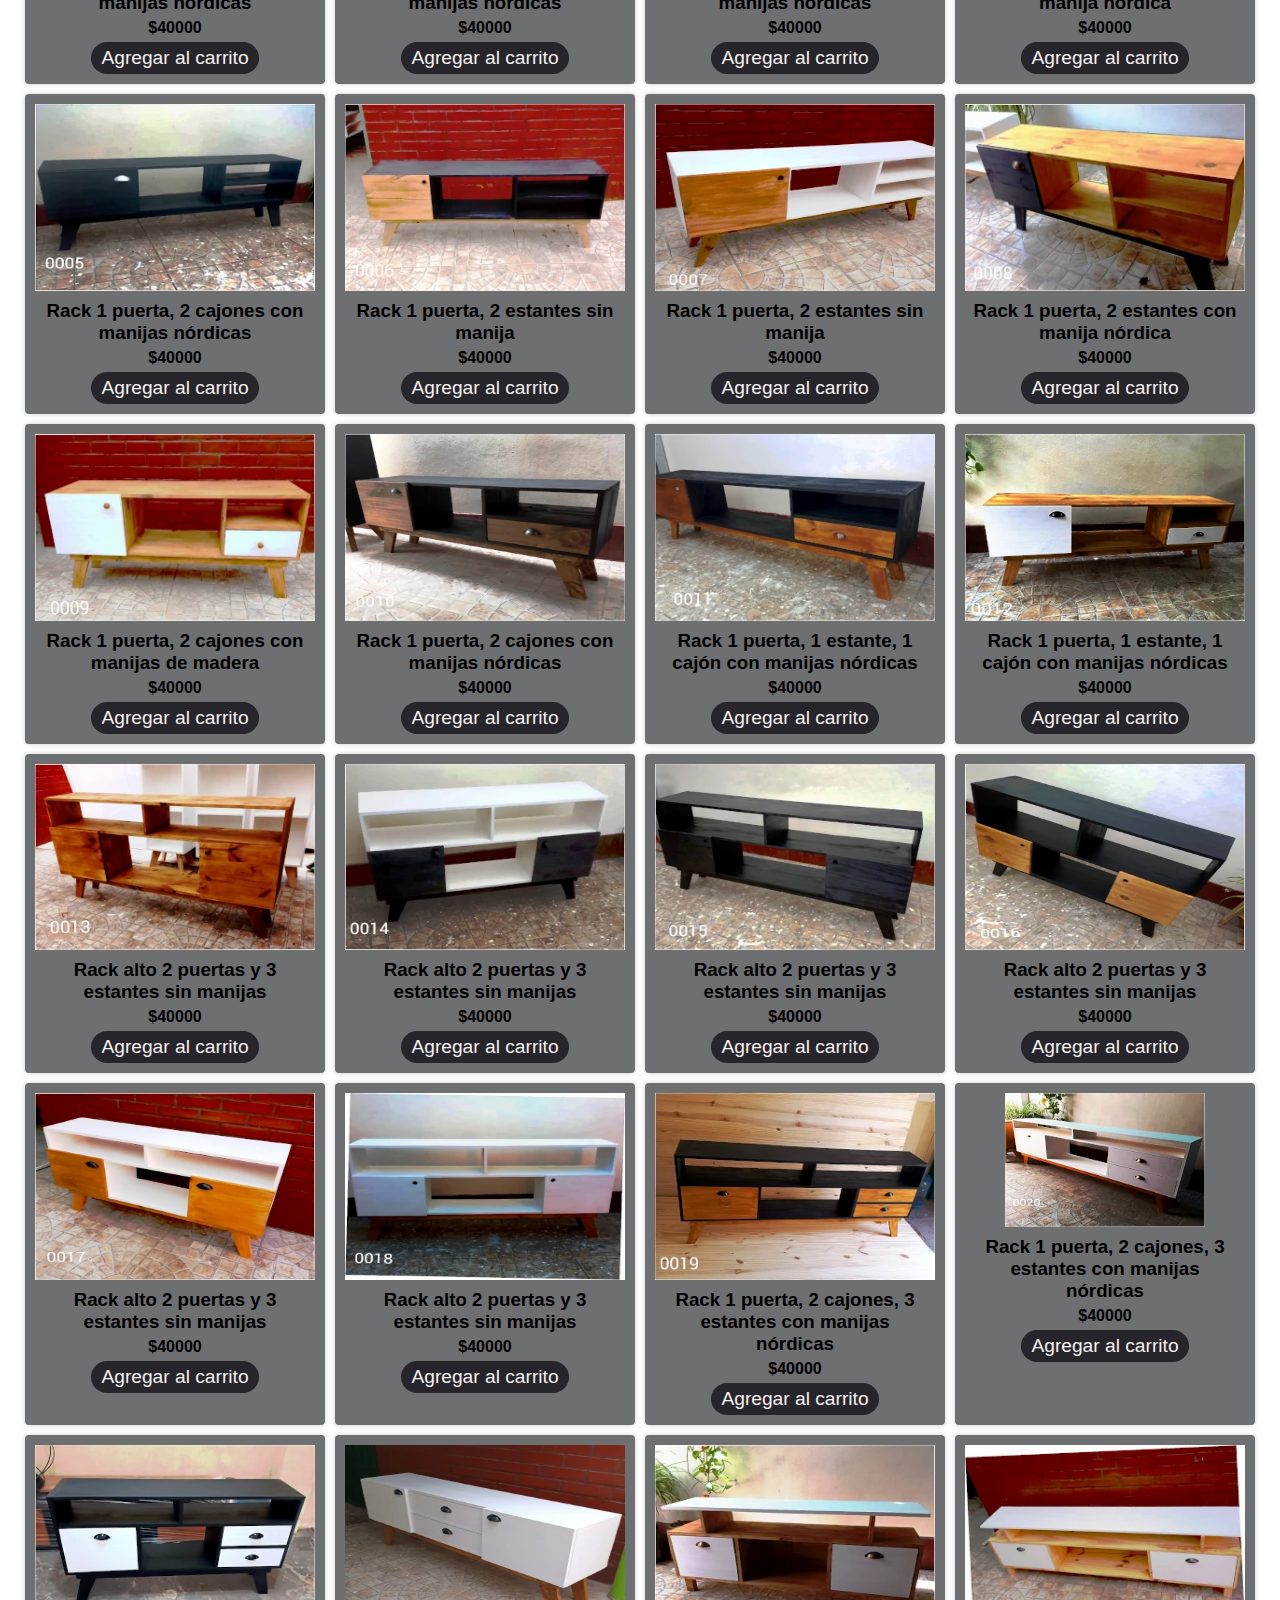
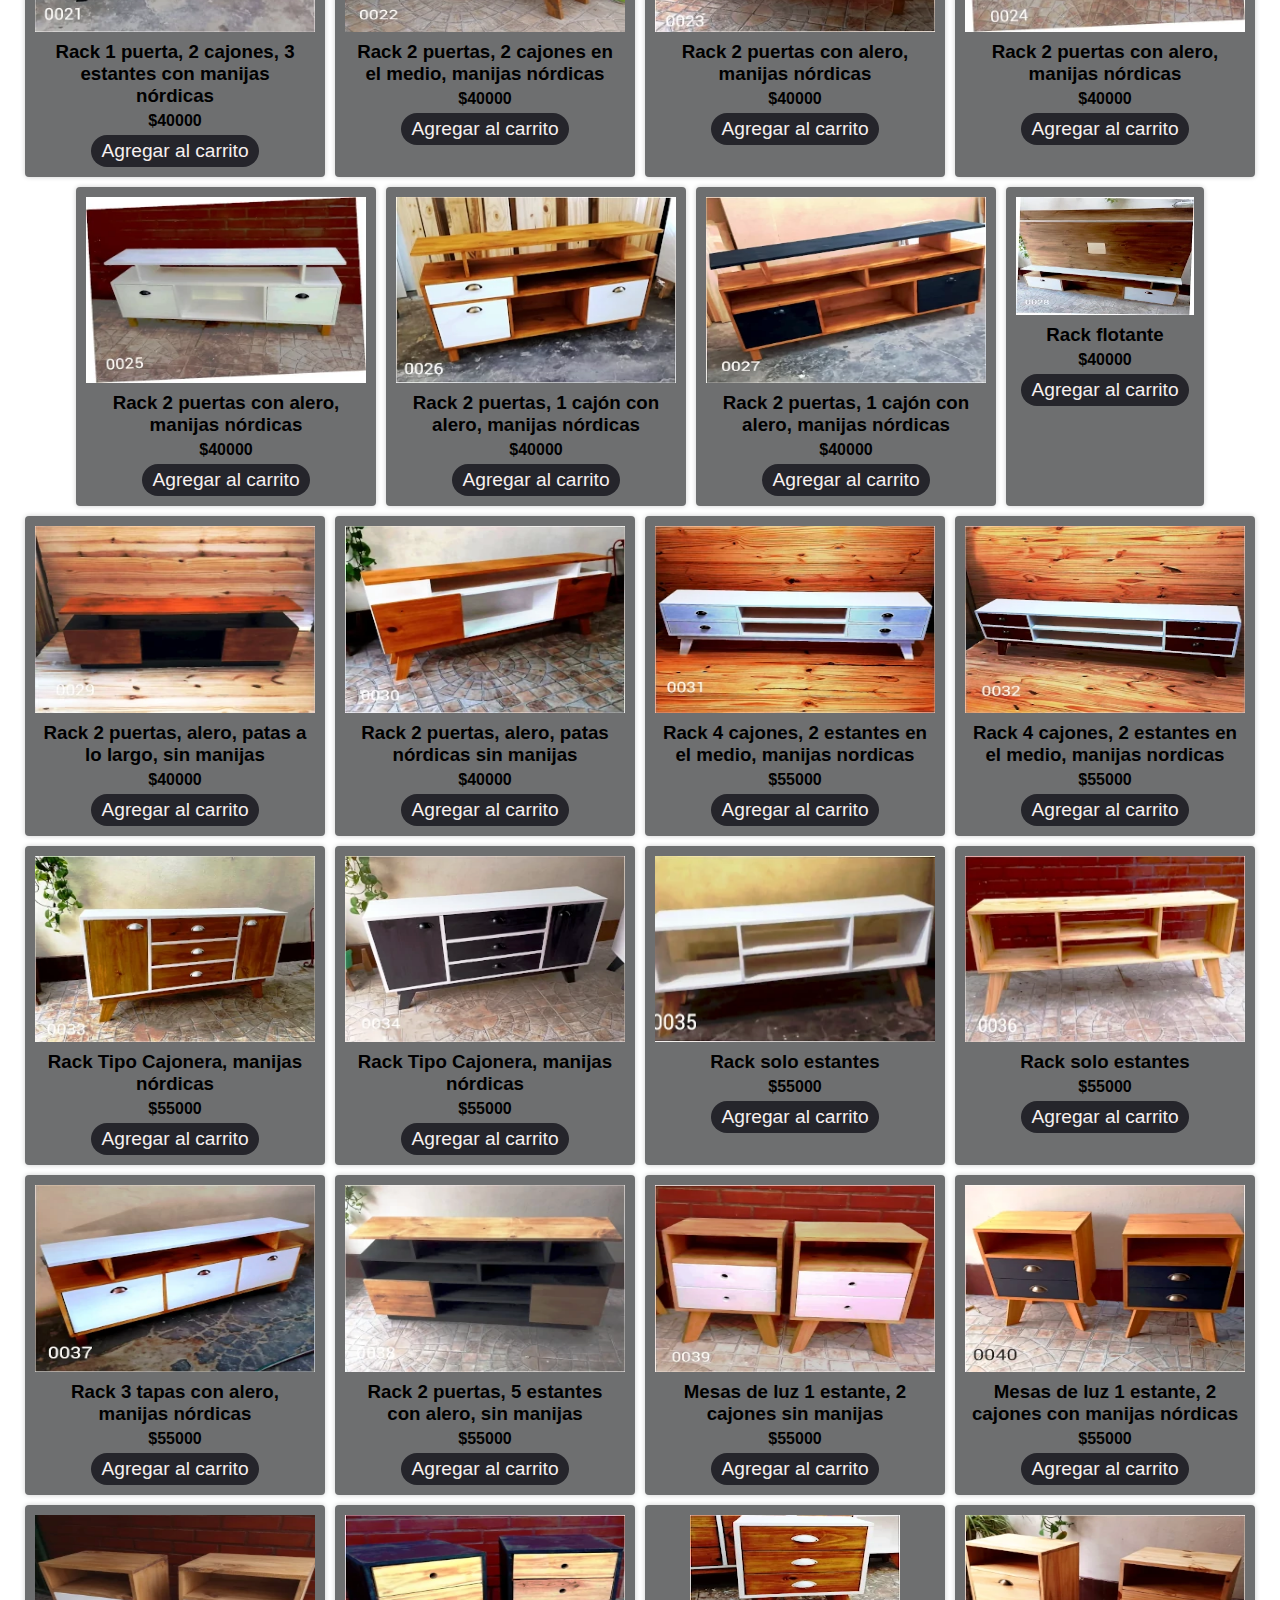
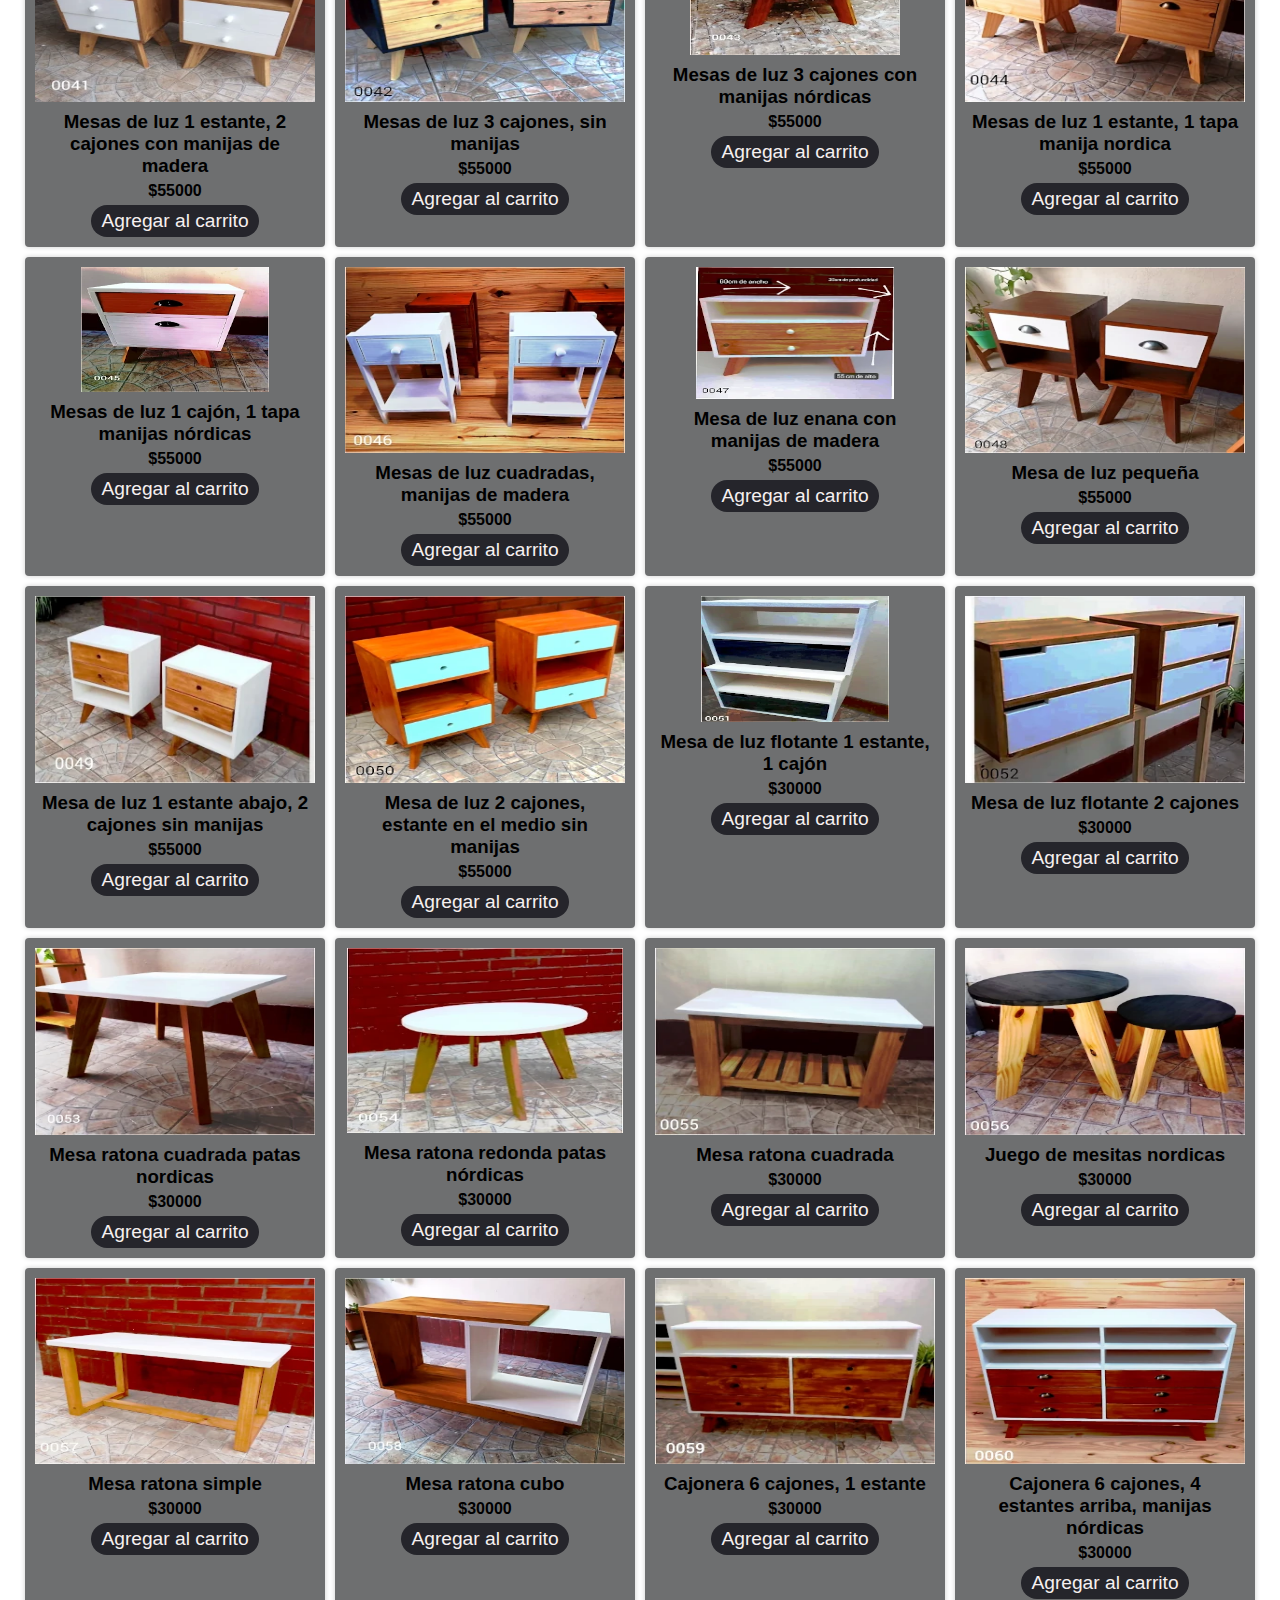
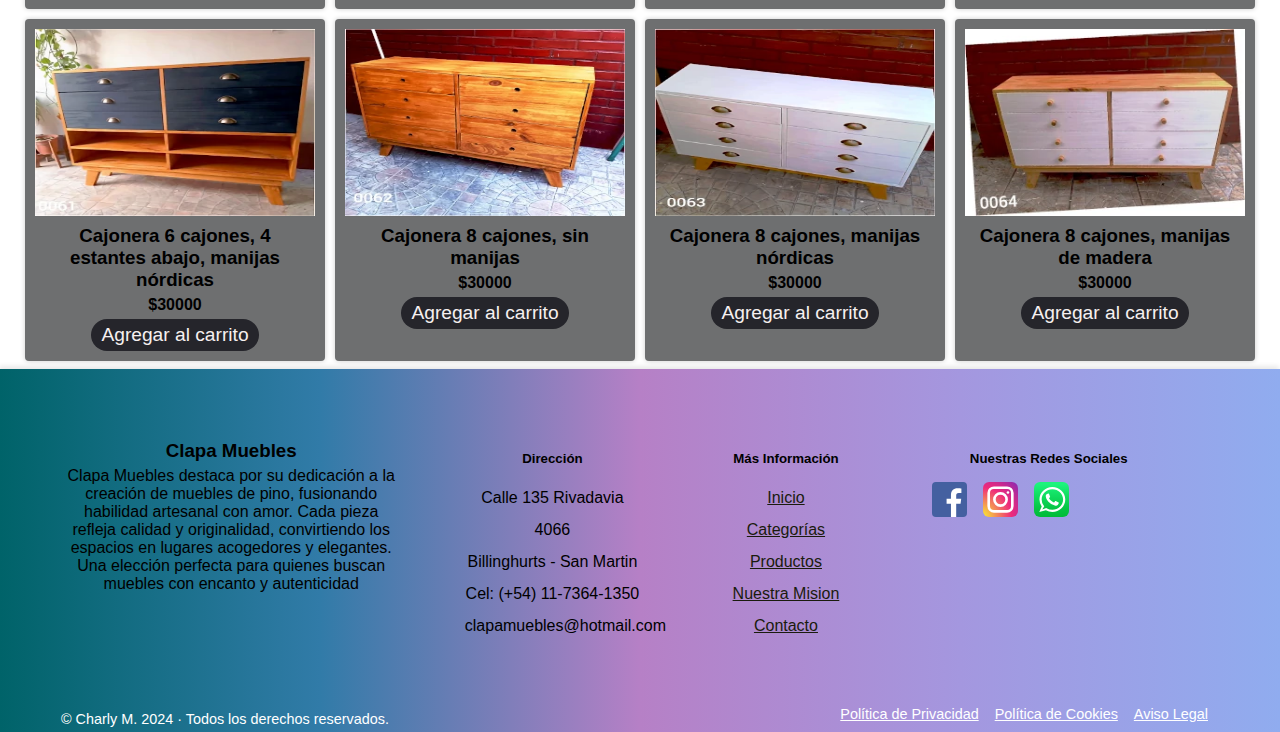
==== commit 1da7badd: "Agrega Boton ir arriba" ====
--- a/index.html
+++ b/index.html
@@ -19,7 +19,7 @@
 
 <body>
 	<header>
-		<div class="inicio">
+		<div class="inicio"id="Inicio">
 			<a href="/index.html"><img src="./img/CP Clapa Muebles-logos_black.png" alt="Logo" class="Logo">
 				<a href="./cart.html" id="cart"><img src="./img/iconos/shopping-cart.png" alt="carrito"
 						class="Logo-Carrito"><span id="cuenta-carrito">0</span></a>
@@ -90,9 +90,18 @@
 
 		<section id="productos-container">
 		</section>
+
+		<a href="#Inicio"><img src="/img/iconos/images.jpeg" id="botonArriba"></a>
+		
 	</main>
+	
+
+	
 	<!--comienzo del footer-->
 	<footer class="footer">
+		
+
+	
 		<div class="wrap-footer">
 			<div class="text-element-footer element-footer">
 				<h3 class="main-c">Clapa Muebles</h3>
@@ -157,6 +166,7 @@
 	<script src="https://cdn.jsdelivr.net/npm/swiper/swiper-bundle.min.js"></script>
 	<script src="./sliders.js"></script>
 	<script src="./js/menu.js"></script>
+	<script src="/BotonArriba.js"></script>
 </body>
 
 
--- a/style.css
+++ b/style.css
@@ -65,6 +65,7 @@
   font-family: cursive;
   font-size: 5vw; 
   color: rgb(250, 246, 246);
+  text-decoration-line:underline;
   background-color: darkcyan;
   /**background: linear-gradient(to right, #d603e9, 
   #bd40cb,#27211f);**/ 
@@ -82,6 +83,7 @@
     font-family: cursive;
     font-size: 5vw; 
     color: rgb(250, 246, 246);
+    text-decoration-line:underline;
     background-color: darkcyan;
     /**background: linear-gradient(to right, #03e939, #b3d908,#27211f); **/
     padding: 2vw; 
--- a/header.css
+++ b/header.css
@@ -92,4 +92,13 @@
         text-decoration: none;
         color: white;
     }
+}
+
+/**Boton Arriba**/
+#botonArriba{
+    position:fixed;
+    bottom: 20px;
+    right: -100px;
+    width: 80px;
+    border-radius: 50%;
 }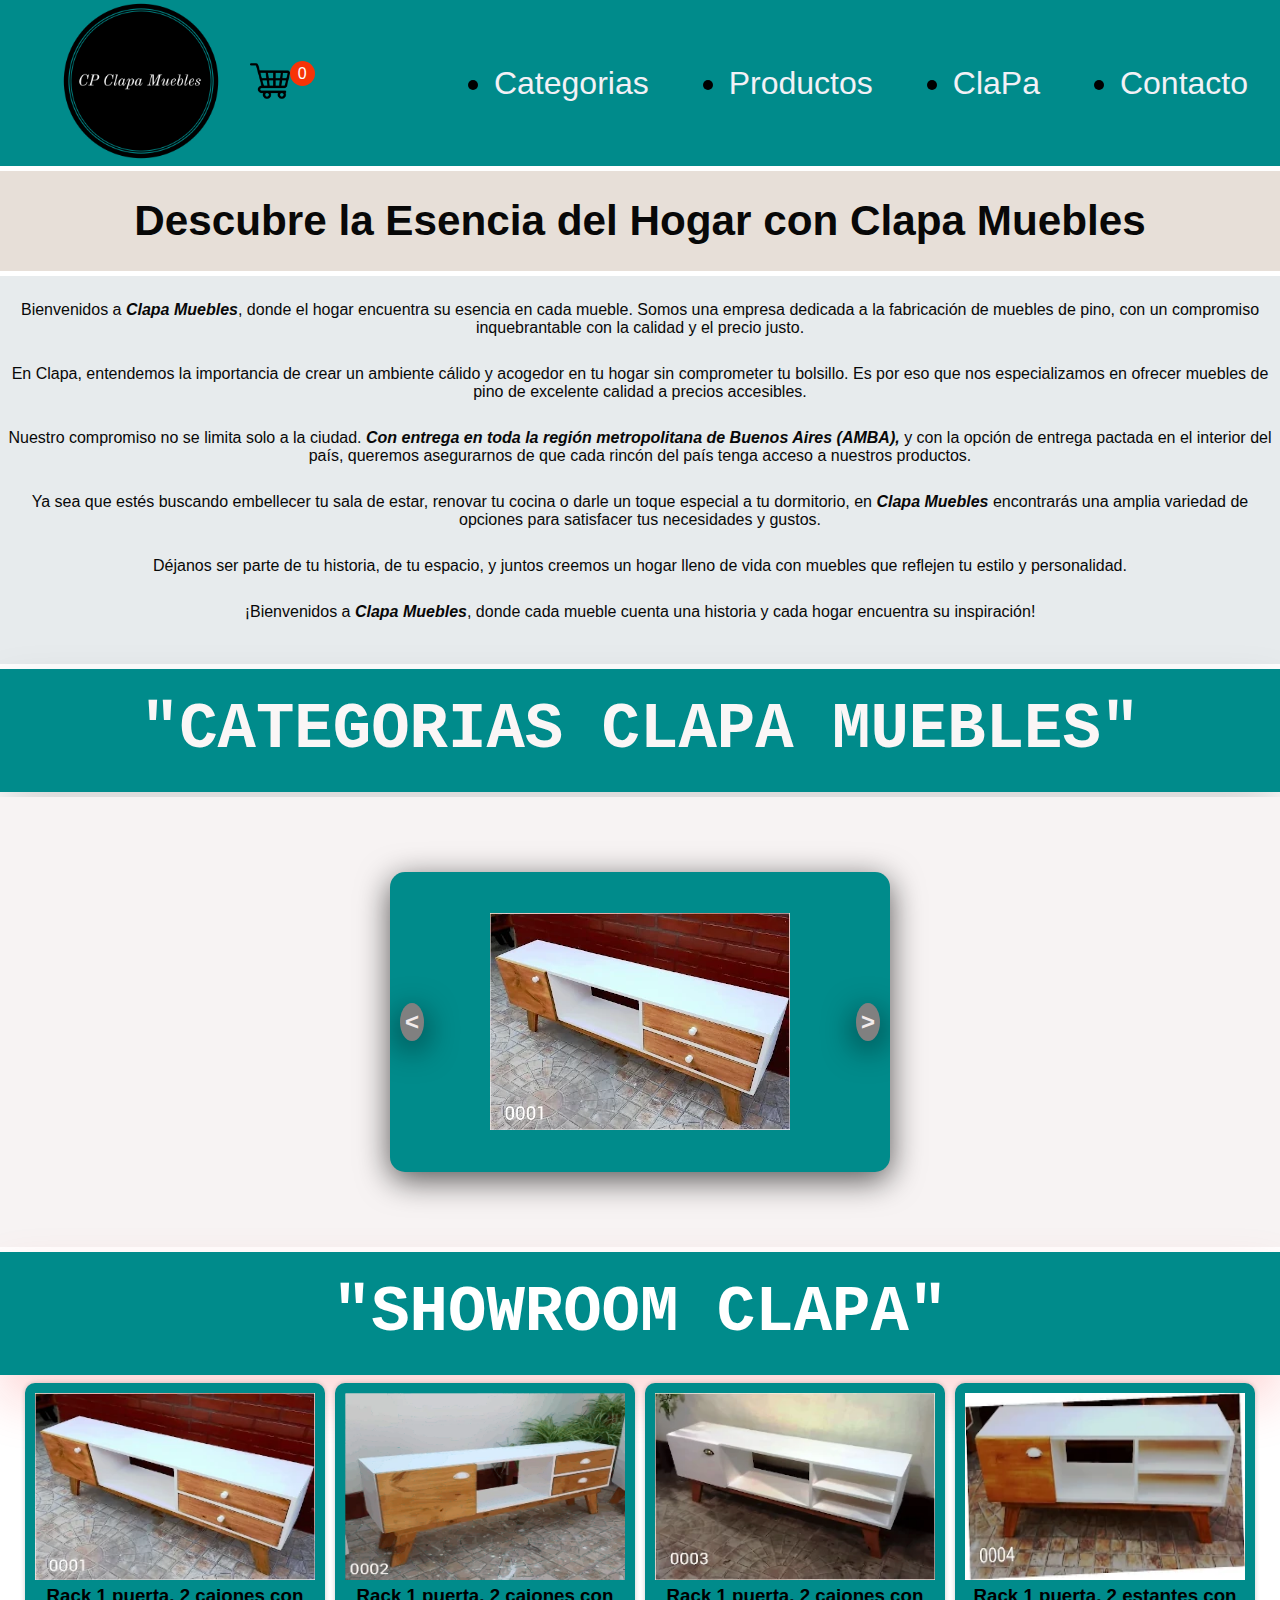
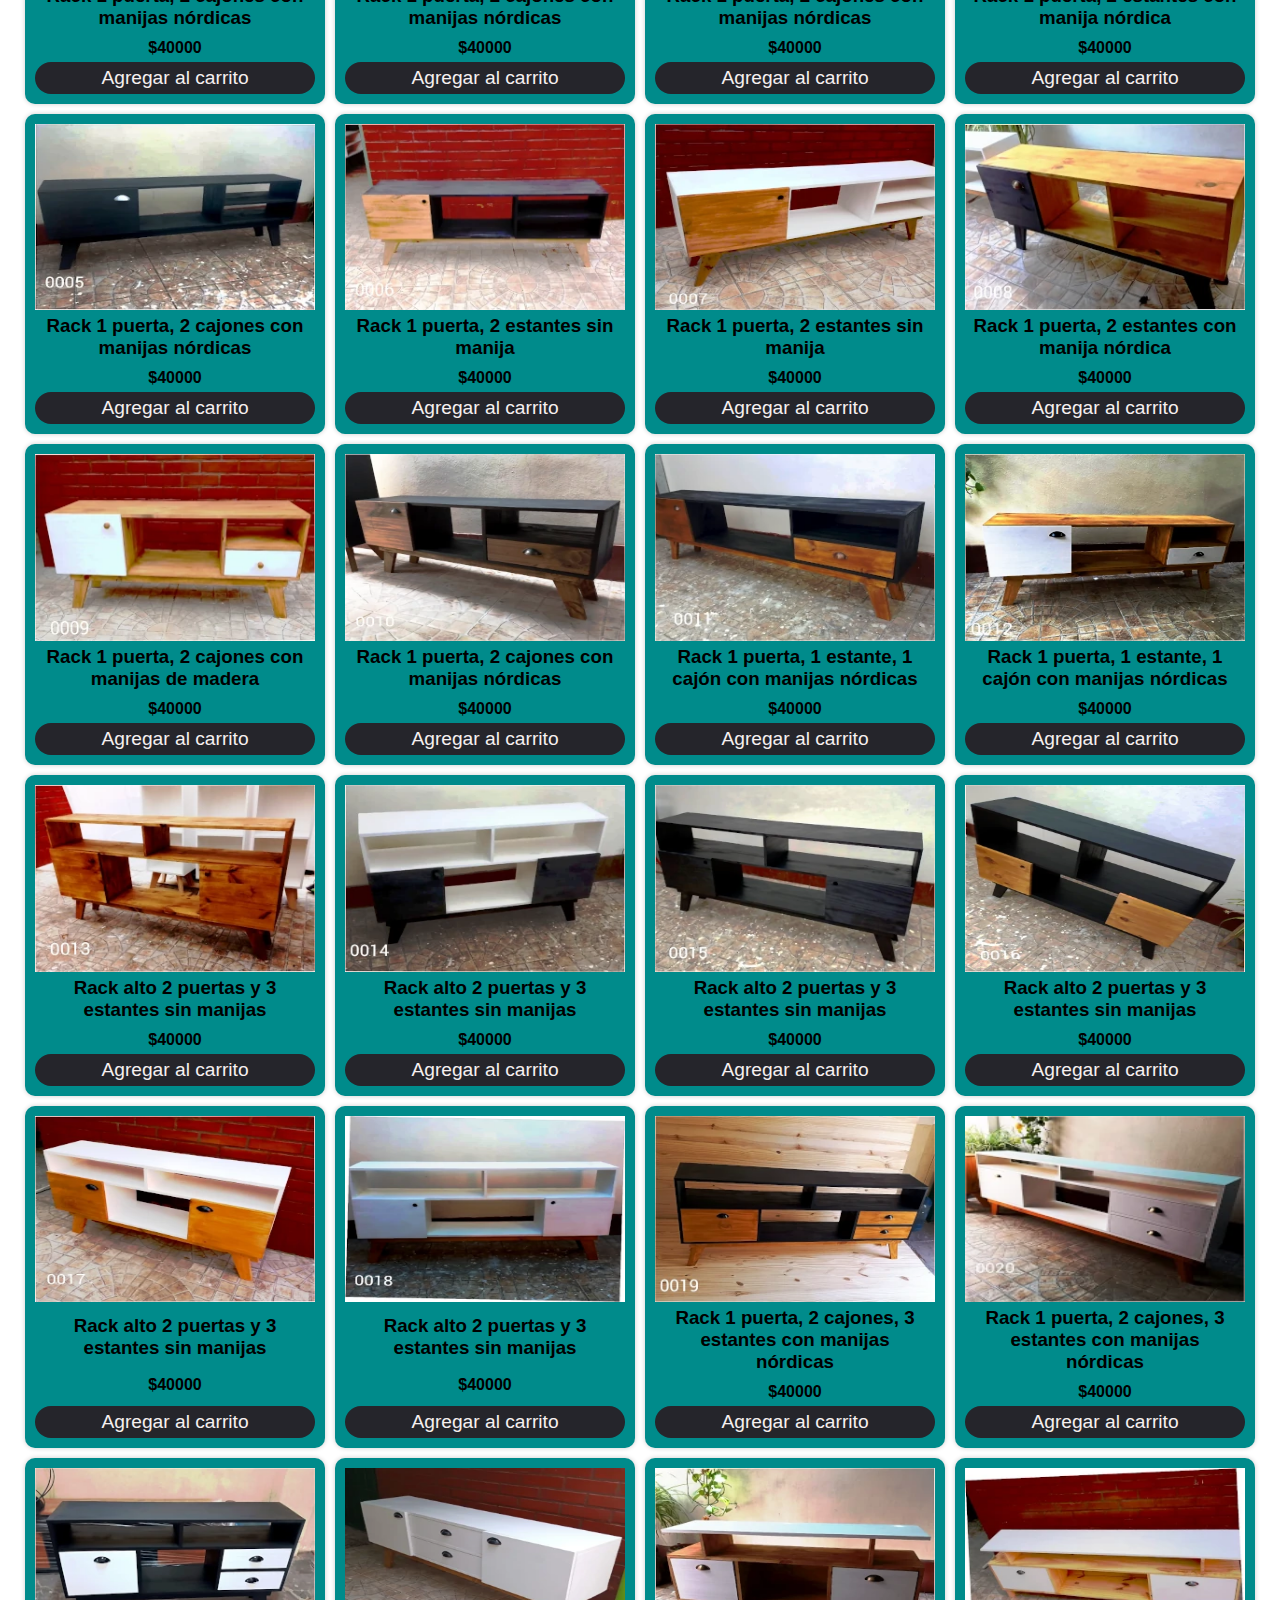
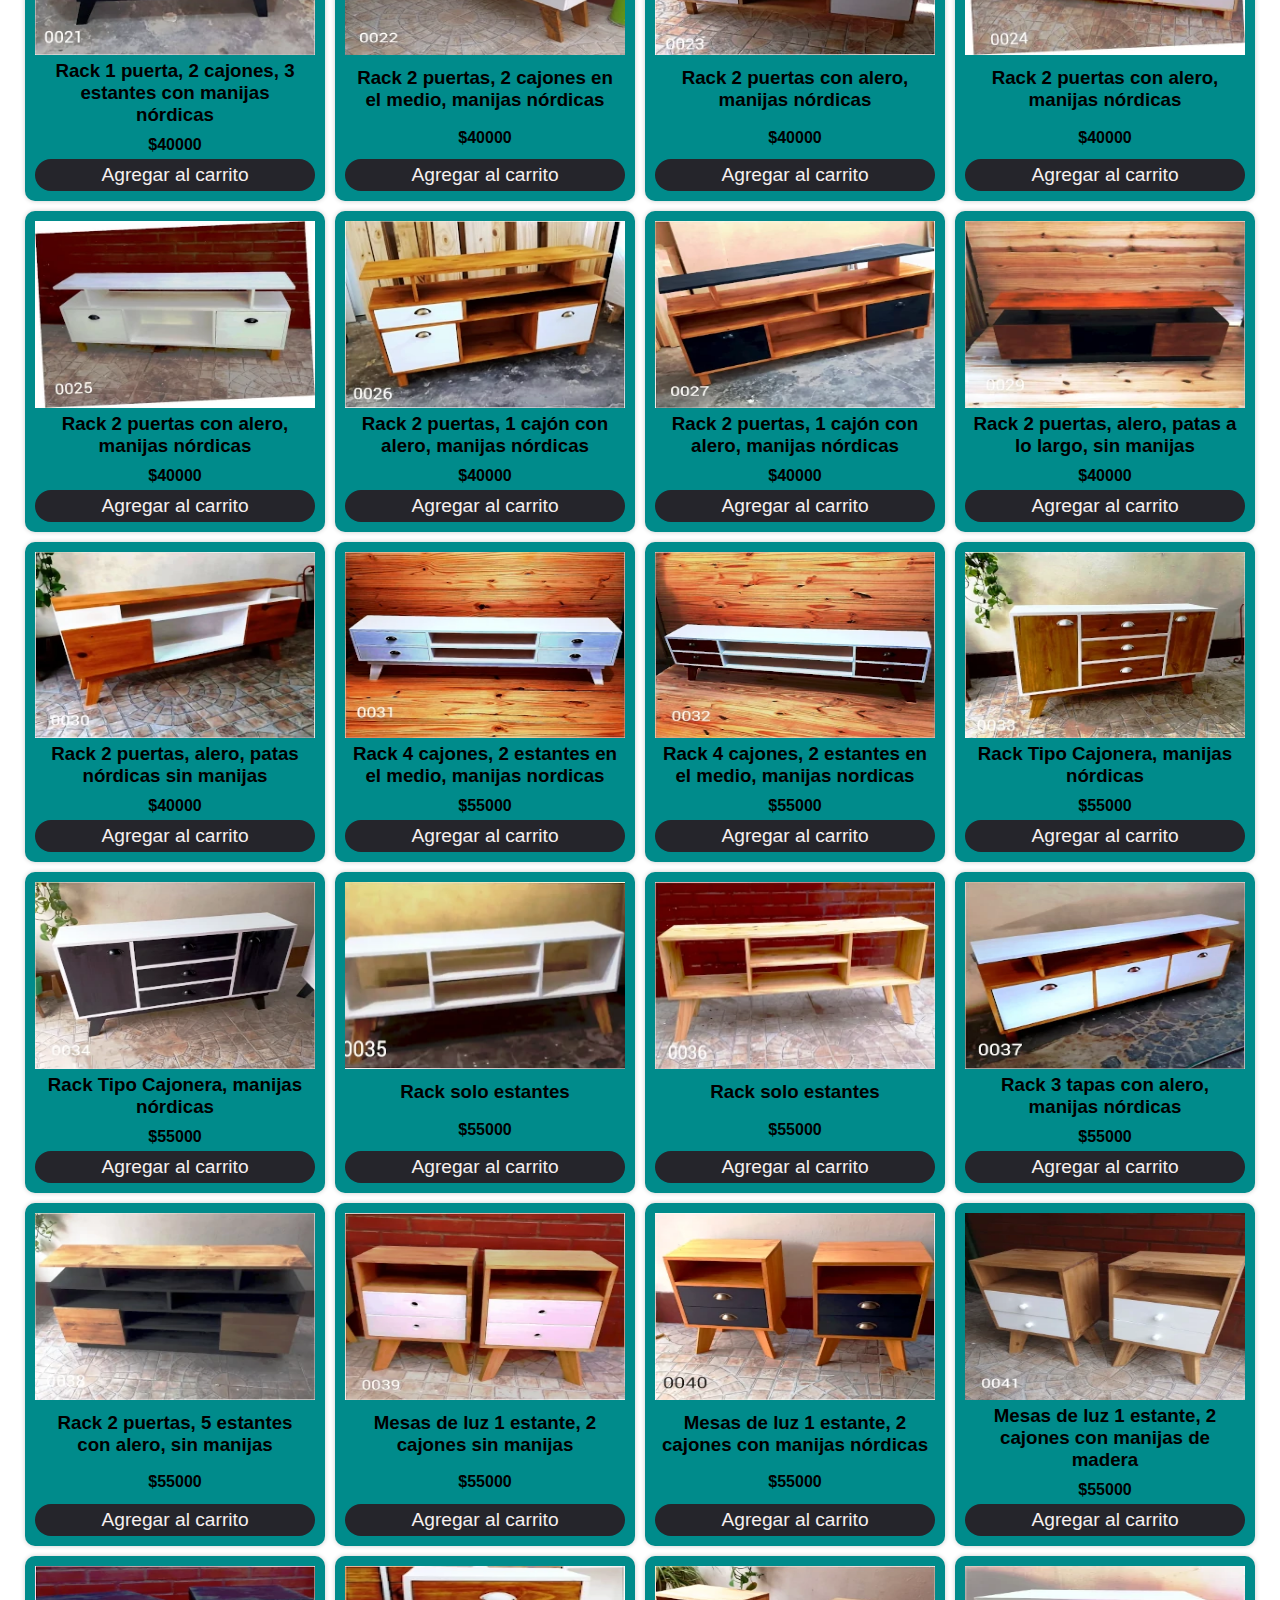
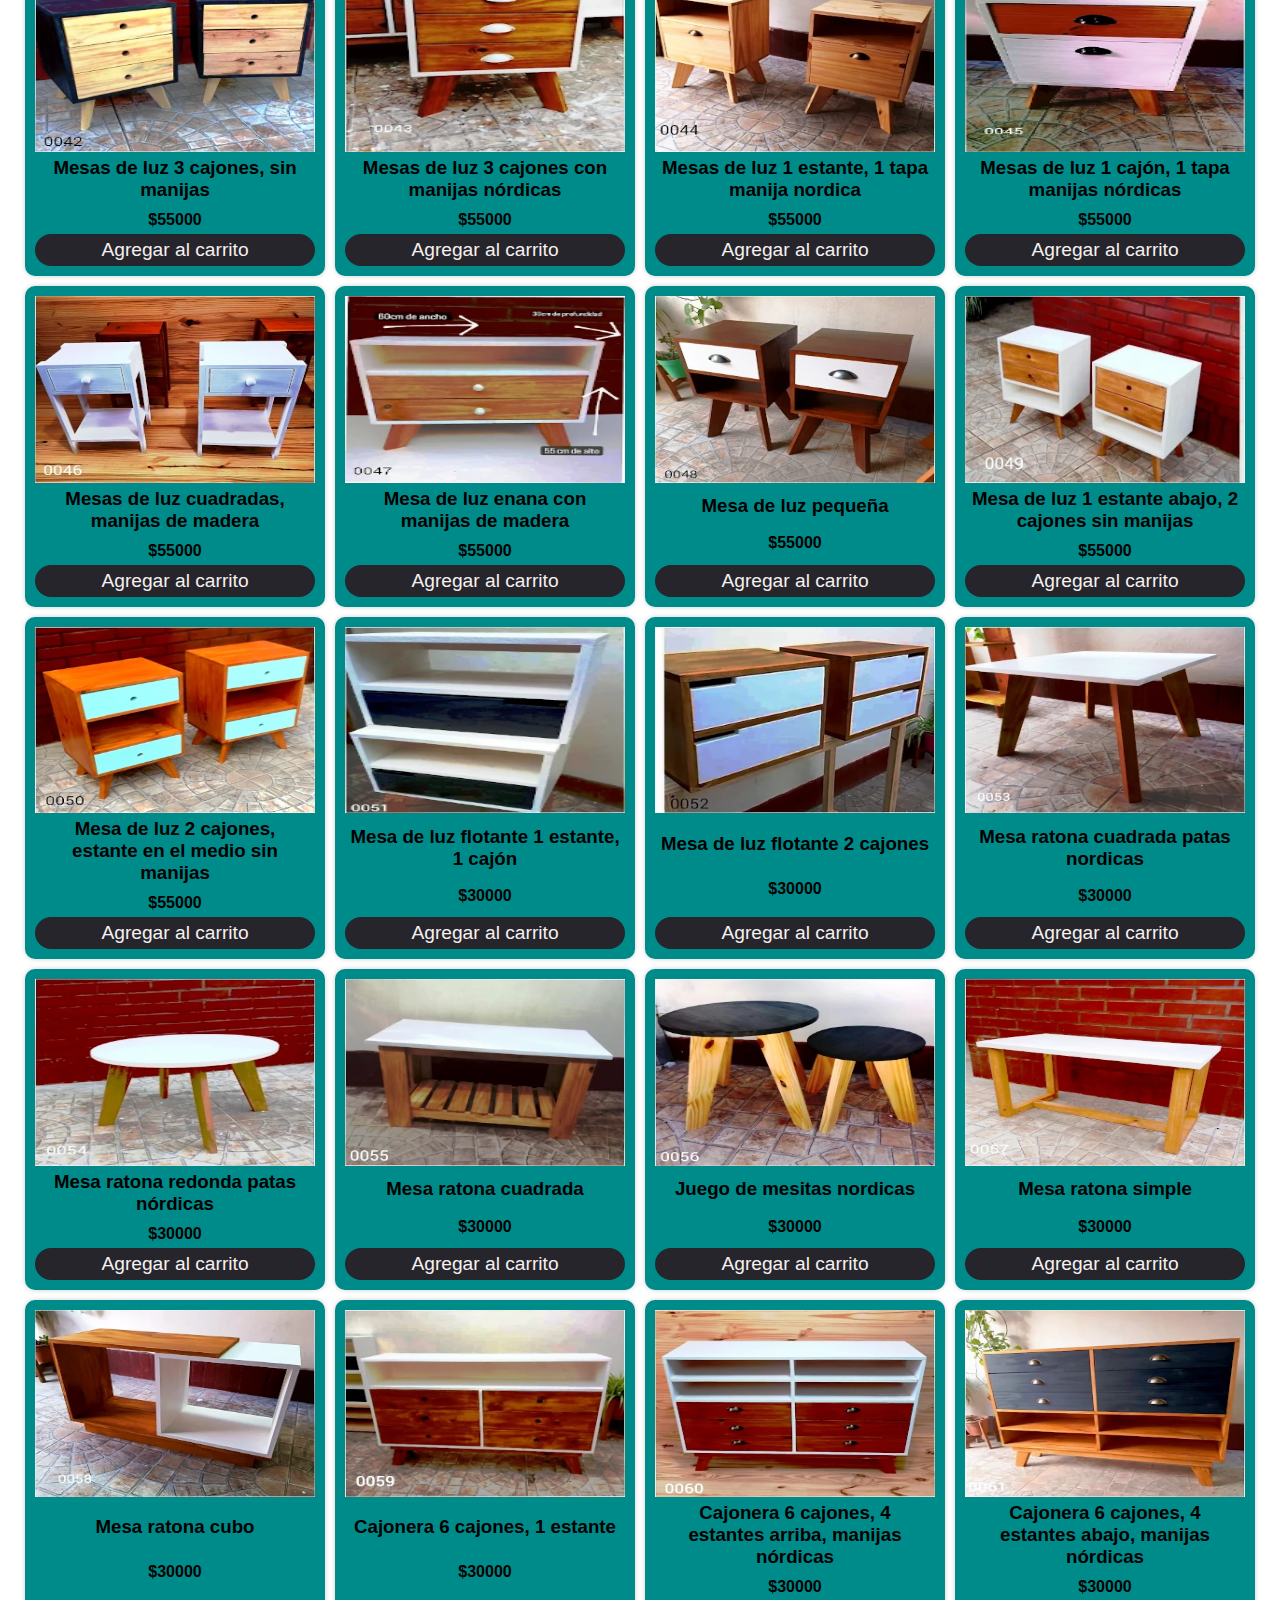
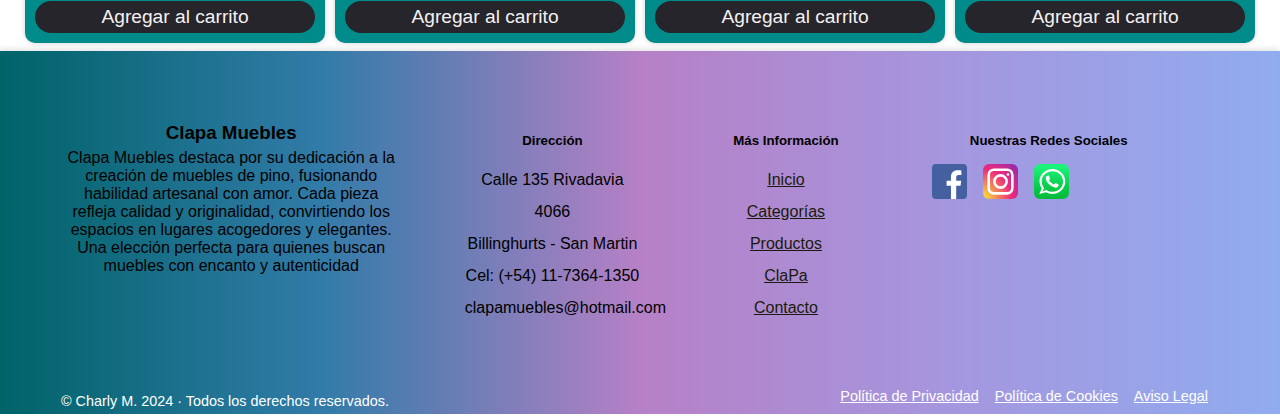
==== commit 2de26a45: "3er actualización" ====
--- a/index.html
+++ b/index.html
@@ -30,7 +30,7 @@
 			<ul class="nav-list">
 				<li><a href="#cate">Categorias</a></li>
 				<li><a href="#titu">Productos</a></li>
-				<li><a href="/mision.html">Nuestra Mision</a></li>
+				<li><a href="/mision.html">ClaPa</a></li>
 				<li><a href="/contacto.html">Contacto</a></li>
 			</ul>
 
@@ -127,7 +127,7 @@
 					<li><a href="./index.html">Inicio</a></li>
 					<li><a href="#cate">Categorías</a></li>
 					<li><a href="#titu">Productos</a></li>
-					<li><a href="/mision.html">Nuestra Mision</a></li>
+					<li><a href="/mision.html">ClaPa</a></li>
 					<li><a href="contacto.html">Contacto</a></li>
 				</ul>
 			</div>
--- a/style.css
+++ b/style.css
@@ -1,8 +1,9 @@
 
 :root{
   --color-acento: #f7f4f3;
-  --color-acento-claro: #ee613033;
-  --color-texto: black;
+  --color-acento-claro: #f7f4f3;
+  --color-texto: #f7f4f3
+  ;
 }
 
 /*body{
@@ -62,28 +63,28 @@
   margin-top: 5px;
   margin-bottom: 5px;
   text-align: center;
-  font-family: cursive;
+  font-family: monospace;
   font-size: 5vw; 
-  color: rgb(250, 246, 246);
-  text-decoration-line:underline;
+  color: white;
+  text-decoration-line:none;
   background-color: darkcyan;
   /**background: linear-gradient(to right, #d603e9, 
   #bd40cb,#27211f);**/ 
   padding: 2vw; 
-  box-shadow: 0 2vw 4vw rgba(15, 5, 5, 0.17); 
+  box-shadow: 0 2vw 4vw rgba(247, 15, 15, 0.17); 
   scroll-behavior: smooth;
+}
 
-}
   .categoria{
     height: 7%;
     font-size: 10%;
     margin-top: 5px;
     margin-bottom: 5px;
     text-align:center;
-    font-family: cursive;
+    font-family: monospace;
     font-size: 5vw; 
     color: rgb(250, 246, 246);
-    text-decoration-line:underline;
+    text-decoration-line:none;
     background-color: darkcyan;
     /**background: linear-gradient(to right, #03e939, #b3d908,#27211f); **/
     padding: 2vw; 
--- a/index.css
+++ b/index.css
@@ -10,12 +10,15 @@
 }
 
 .tarjeta-producto {
-  background-color: rgb(110, 111, 112);
+  display: flex;
+  flex-direction: column;
+  justify-content: space-between;
+  background-color: darkcyan;
   text-align: center;
   padding: 10px;
   max-width: 300px;
   box-shadow: 0px 0px 5px rgba(0, 0, 0, 0.2);
-  border-radius: 4px;
+  border-radius: 10px;
   transition: 200ms;
 }
 
@@ -44,7 +47,7 @@
 }
 
 .tarjeta-producto button:hover {
-  background-color: rgb(227, 247, 6);
+  background-color: rgb(88, 219, 243);
   color: rgb(2, 2, 2);
 }
 
@@ -62,7 +65,7 @@
   position: relative;
   width: 500px;
   height: 300px;
-  background-color: #ccc6c6;
+  background-color: darkcyan;
   box-shadow: 0 8px 32px 0 rgba(0, 0, 0, 0.66);
   border-radius: 15px;
   overflow:hidden;
@@ -99,7 +102,7 @@
   padding: 5px;
   font-weight: 600;
   cursor: pointer;
-  color: #e2dada81;
+  color: #f3ecec;
   transform: translate(0, -50%);
   transition: .5s ease;
   user-select: none;
@@ -107,7 +110,7 @@
 
 .btn-left:hover,
 .btn-right:hover {
-  background-color: #333333d4;
+  background-color: #0f0e0ed4;
   color: #ffff;
 }
 
@@ -122,13 +125,12 @@
 /**textos**/
 
 .texto-1 {
-  height: 5%;
-  font-size: 2%;
+  height: 4%;
   margin-top: 5px;
   margin-bottom: 5px;
   text-align: center;
-  font-family: cursive;
-  font-size: 1.5vw;
+  font-family: monospace;
+  font-size: 1.65vw;
   color: rgb(8, 8, 8);
   background-color: #e7dfd8;
   padding: 2vw;
--- a/footer.css
+++ b/footer.css
@@ -21,6 +21,7 @@
     }
     .logo-element_footer{
       display: flex;
+      text-align: center;
      
       margin: 2rem 0;
     }
--- a/header.css
+++ b/header.css
@@ -8,36 +8,42 @@
 }
 
 header {
+    height: 13vw;
     display: flex;
     align-items: center;
     justify-content: space-between;
     padding: 2rem;
-    background-color: rgb(140, 145, 145);
+    background-color: darkcyan;
 }
 
 .inicio {
     display: flex;
+    flex-direction: row;
     align-items: center;
 }
 
 .Logo {
-    max-width: 5rem;
+    max-width: 17vw;
+    margin-top: 1px;
+    margin-bottom: 1px;
 }
 
 .Logo-Carrito {
-    max-width: 2rem;
+    max-width: 2.5rem;
 }
 
 .nav-list {
-    font-size: 1.5rem;
-    list-style-type: none;
+    font-size: 2rem;
+    font-family:system-ui, -apple-system, BlinkMacSystemFont, 'Segoe UI', Roboto, Oxygen, Ubuntu, Cantarell, 'Open Sans', 'Helvetica Neue', sans-serif;
+    font-weight: 500;
+    list-style-type: disc;
     display: flex;
     gap: 5rem;
 }
 
 .nav-list li a {
     text-decoration: none;
-    color: #1c1c1c;
+    color: #f2f1f6;
 }
 
 .abrir-menu,
@@ -46,25 +52,27 @@
 }
 
 @media screen and (max-width: 680px) {
+
     .abrir-menu,
     .cerrar-menu {
         display: block;
         border: 0;
         font-size: 1.5rem;
         background-color: transparent;
-        cursor:pointer;
+        cursor: pointer;
     }
-.abrir-menu{
-    color: #1c1c1c;
-}
-.cerrar-menu{
-    color: #ececec;
-}
 
-    .nav{
+    .abrir-menu {
+        color: #1c1c1c;
+    }
+
+    .cerrar-menu {
+        color: #ececec;
+    }
+
+    .nav {
         opacity: 0;
         visibility: hidden;
-
         display: flex;
         flex-direction: column;
         align-items: end;
@@ -78,7 +86,7 @@
     }
 
 
-    .nav.visible{
+    .nav.visible {
         opacity: 1;
         visibility: visible;
     }
@@ -90,15 +98,20 @@
 
     .nav-list li a {
         text-decoration: none;
-        color: white;
+        color: rgb(255, 255, 255);
+        
     }
+}
+.nav-list li a :hover{
+    color: black;
 }
 
 /**Boton Arriba**/
-#botonArriba{
-    position:fixed;
+#botonArriba {
+    position: fixed;
     bottom: 20px;
     right: -100px;
     width: 80px;
     border-radius: 50%;
+    transition: all 1s;
 }